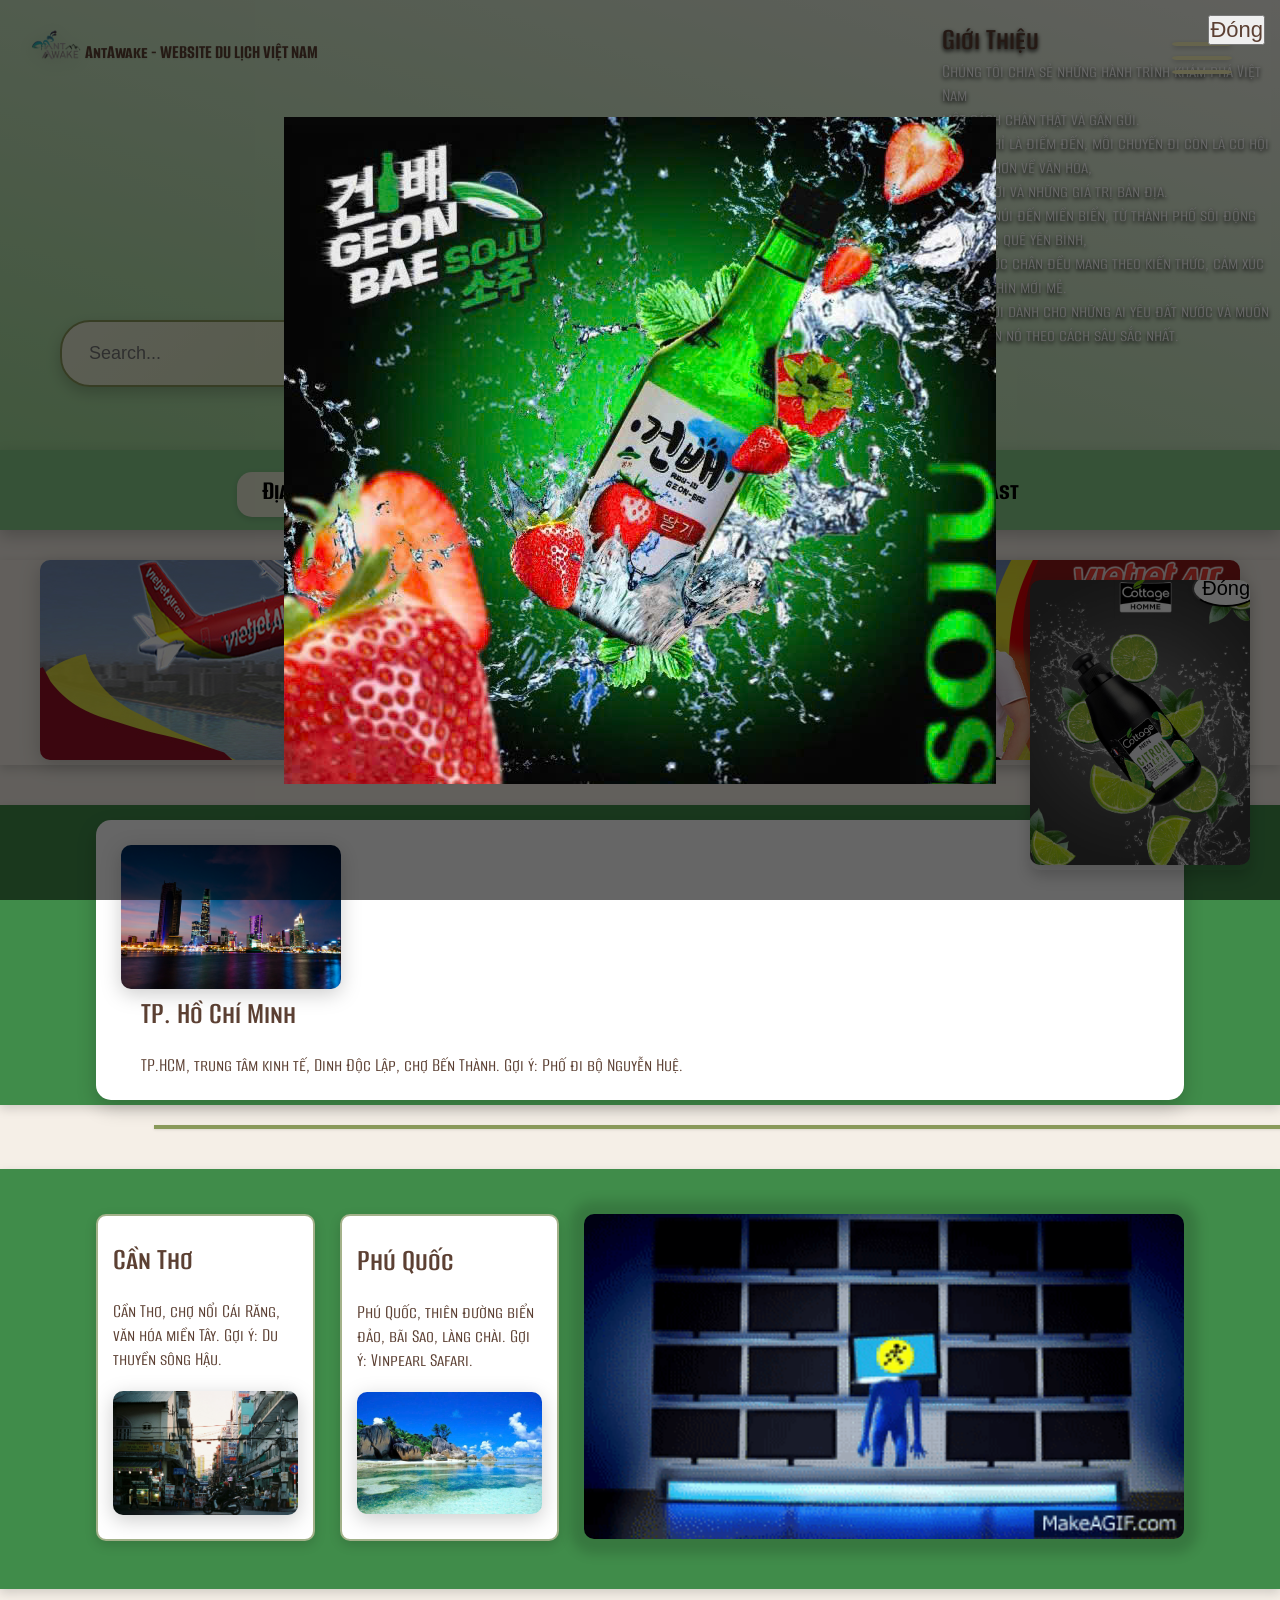
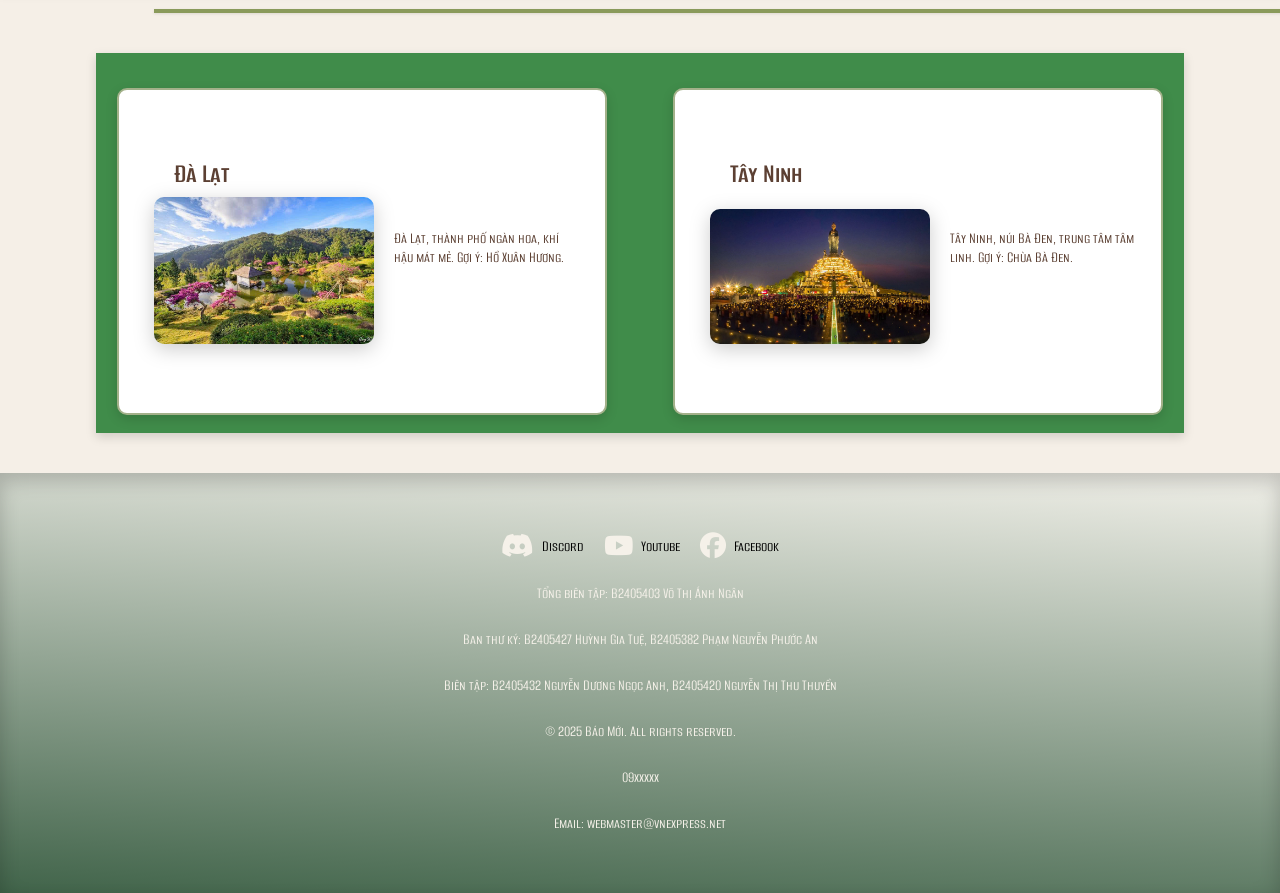
==== index.html @ 989573ea "up" ====
<!DOCTYPE html>
<html lang="en">
  <head>
    <meta charset="UTF-8" />
    <meta name="viewport" content="width=device-width, initial-scale=1.0" />
    <title>AntAwake</title>
    <link rel="stylesheet" href="style.css" />
    <link rel="icon" type="image/x-icon" href="image/antawake.png" />
    <link
      rel="stylesheet"
      href="https://cdnjs.cloudflare.com/ajax/libs/font-awesome/6.5.0/css/all.min.css"
    />
  </head>
  <body>
    <!-- Pop-up Ad -->
    <div id="popup-ad" class="popup-ad">
      <img src="image/ad_popup.png" alt="Popup Advertisement" />
      <button class="close-popup">Đóng</button>
    </div>
    <header>
      <div class="logo">
        <img src="image/antawake.png" />
      </div>

      <div class="Introduction">
        <h1>Giới Thiệu</h1>
        <p>
          Chúng tôi chia sẻ những hành trình khám phá Việt Nam
          <br />
          một cách chân thật và gần gũi.
          <br />
          Không chỉ là điểm đến, mỗi chuyến đi còn là cơ hội để hiểu hơn về văn
          hóa,
          <br />
          con người và những giá trị bản địa.

          <br />
          Từ miền núi đến miền biển, từ thành phố sôi động đến làng quê yên
          bình,
          <br />
          từng bước chân đều mang theo kiến thức, cảm xúc và góc nhìn mới mẻ.
          <br />
          Đây là nơi dành cho những ai yêu đất nước và muốn cảm nhận nó theo
          cách sâu sắc nhất.
        </p>
      </div>

      <div class="search-bar">
        <input type="text" placeholder="Search..." />
        <button class="clear-search" style="display: none">
          <i class="fas fa-times"></i>
        </button>
        <button class="search-btn"><i class="fas fa-search"></i></button>
      </div>

      <div class="clb">
        <img src="image/antawake.png" />
        <b>AntAwake - WEBSITE DU LỊCH VIỆT NAM</b>
      </div>

      <ul class="hamburger-menu">
        <li class="hamburger"></li>
        <li class="hamburger"></li>
        <li class="hamburger"></li>
      </ul>

      <nav class="Menu">
        <li><a href="index.html">Home</a></li>
        <li><a href="#Địa Điểm">Địa Điểm</a></li>
        <li><a href="#Văn Hoá">Văn Hoá</a></li>
        <li><a href="#Ẩm Thực">Ẩm Thực</a></li>
        <li><a href="#Video">Video</a></li>
        <li><a href="#PodCast">PodCast</a></li>
        <li><a href="#WeBlog">WeBlog</a></li>
      </nav>
    </header>

    <nav class="Content">
      <ul class="choosecontent">
        <li><b>Địa Điểm</b></li>
        <li><b>Văn Hoá</b></li>
        <li><b>Ẩm Thực</b></li>
        <li><b>WeBlog</b></li>
        <li><b>Video</b></li>
        <li><b>PodCast</b></li>
        <li><b>Nam</b></li>
        <li><b>Bắc</b></li>
        <li><b>Trung</b></li>
        <li><b>Về</b></li>
        <span></span>
      </ul>
    </nav>

    <!-- Nội dung header -->
    <div id="banner-ad" class="banner-ad">
      <a href="https://your-ad-url.com" target="_blank">
        <img src="image/banner_ad.png" alt="Banner Advertisement" />
      </a>
    </div>

    <main>
      <div class="search-results" style="display: none">
        <h1>Kết quả tìm kiếm</h1>
        <div class="results-list"></div>
      </div>

      <div class="background-text">
        <div class="imgtilte" id="mainContent">
          <a href="#">
            <img id="mainImage" src="image/hanoi.png" />
          </a>
          <a href="#">
            <div class="text-content-0">
              <h1 id="mainTitle">Khám phá địa điểm nổi bật tại Việt Nam</h1>
              <p id="mainDescription">
                Các địa danh nổi tiếng và phong cảnh tuyệt đẹp đang chờ bạn khám
                phá.
              </p>
            </div>
          </a>
        </div>
      </div>
      <hr />
      <div class="background-text-2">
        <div class="imgtilte-2-container">
          <div class="imgtilte-2" id="imgtilte2_1">
            <a href="#">
              <div class="text-content">
                <h1>Chùa ông bổn</h1>
                <p>
                  Chùa ông Bổn toạ lạc tại quận 5 - khu vực đông người Hoa sinh
                  sống.
                  <br />
                  Đây là một trong những ngôi chùa miếu, có lịch sử lâu đời nhất
                  của
                  <br />
                  người Hoa ở TPHCM.
                </p>
                <img src="image/chùa.png" />
              </div>
            </a>
          </div>
          <div class="imgtilte-2" id="imgtilte2_2">
            <a href="#">
              <div class="text-content">
                <h1>Hồ Gươm</h1>
                <p></p>
                <img src="image/hanoi.png" />
              </div>
            </a>
          </div>
          <div>
            <a href="https://www.dienmayxanh.com/...">
              <img
                src="image/name.gif"
                style="
                  width: 600px;
                  height: 325px;
                  border-radius: 10px;
                  box-shadow: 0 1px 12px 14px rgba(0, 0, 0, 0.145);
                "
              />
            </a>
          </div>
        </div>
      </div>
      <hr />
      <div>
        <div class="imgtilte-3-container">
          <div class="imgtilte-3" id="imgtilte3_1">
            <a href="#">
              <div class="tilt-3">
                <h1>Vịnh Hạ Long</h1>
                <img src="image/halong.png" />
                <p>Vịnh Hạ Long, di sản UNESCO với hàng ngàn đảo đá vôi.</p>
              </div>
            </a>
          </div>
          <div class="imgtilte-3" id="imgtilte3_2">
            <a href="#">
              <div class="tilt-3">
                <h1>Phố Cổ Hội An</h1>
                <img src="image/hoian.png" />
                <p>Phố cổ Hội An với đèn lồng rực rỡ và kiến trúc cổ kính.</p>
              </div>
            </a>
          </div>
        </div>
      </div>

      <div class="postcard-content" id="postCardContent" style="display: none">
        <h1>Chào mừng đến với PodCast</h1>
        <p>Thiết kế và gửi những tấm bưu thiếp độc đáo để chia sẻ cảm xúc!</p>
        <div class="postcard-gallery">
          <div class="postcard-item">
            <a
              href="search-bao/bao.html?menu=PodCast&section=postcard1&title=postcard1"
            >
              <img src="image/postcastall.png" alt="PodCast 1" />
              <p>
                Hội An là một thành phố cổ nằm bên sông Thu Bồn, thuộc tỉnh ...
              </p>
            </a>
          </div>

          <div class="postcard-item">
            <a
              href="search-bao/bao.html?menu=PodCast&section=postcard2&title=postcard2"
            >
              <img src="image/postcastall.png" alt="PodCast 2" />
              <p>
                Đà Lạt là thành phố nằm trên cao nguyên Lâm Viên, tỉnh Lâm
                Đồng..
              </p>
            </a>
          </div>

          <div class="postcard-item">
            <a
              href="search-bao/bao.html?menu=PodCast&section=postcard3&title=postcard3"
            >
              <img src="image/postcastall.png" alt="PodCast 3" />
              <p>
                Hà Giang là tỉnh địa đầu Tổ quốc, nằm ở vùng núi phía Bắc Việt
                Nam, nổi tiếng với cảnh quan hùng vĩ
              </p>
            </a>
          </div>
          <div class="postcard-item">
            <a
              href="search-bao/bao.html?menu=PodCast&section=postcard4&title=postcard4"
            >
              <img src="image/postcastall.png" alt="PodCast 4" />
              <p>
                Hà Tiên là một thị xã ven biển thuộc tỉnh Kiên Giang, nằm ở phía
                Tây Nam của Việt Nam
              </p>
            </a>
          </div>
        </div>
      </div>

      <div class="weblog-content" id="WeBlogContent" style="display: none">
        <h1>WeBlog</h1>
        <div class="blog-posts">
          <div class="blog-post">
            <h2>Hành trình tuổi trẻ</h2>
            <p>
              Hội An là một thành phố cổ nằm bên sông Thu Bồn, thuộc tỉnh Quảng
              Nam, nổi tiếng với vẻ đẹp cổ kính và bình yên. Phố cổ Hội An được
              UNESCO công nhận là Di sản Văn hóa Thế giới, nổi bật với những
              ngôi nhà mái ngói rêu phong, đèn lồng rực rỡ và kiến trúc pha trộn
              giữa Việt, Trung, Nhật, Pháp. Hội An hấp dẫn du khách bởi không
              gian trầm lắng, các lễ hội truyền thống, ẩm thực đặc sắc và những
              trải nghiệm như đi thuyền trên sông Hoài hay thả đèn hoa đăng vào
              ban đêm....
            </p>
            <a
              href="search-bao/bao.html?menu=WeBlog&section=WeBlog1&title=WeBlog1"
            >
              Đọc Thêm
            </a>
          </div>
          <div class="blog-post">
            <h2>Lần Đầu Đi Du Lịch? Đây Là 5 Điều Mình Ước Biết Sớm Hơn</h2>
            <p>Lần Đầu Đi Du Lịch? Đây Là 5 Điều Mình Ước Biết Sớm Hơn...</p>
            <a
              href="search-bao/bao.html?menu=WeBlog&section=WeBlog2&title=WeBlog2"
            >
              Đọc Thêm
            </a>
          </div>

          <div class="blog-post">
            <h2>Trãi nghiệm Phú Quốc</h2>
            <p>
              Di chuyển bằng phương tiện gì ? Có hai cách cho bạn: máy bay hoặc
              di chuyển bằng tàu. Với tôi, là một người thích tối ưu chi phí và
              một phần không cách xa Phú Quốc là bao nên tôi chọn cách đi xe
              khách ra bến tàu rồi sau đó di chuyển bằng tàu...
            </p>
            <a
              href="search-bao/bao.html?menu=WeBlog&section=WeBlog3&title=WeBlog3"
            >
              Đọc Thêm
            </a>
          </div>

          <div class="blog-post">
            <h2>Phú Quốc – Hành trình của những cơn sóng và tiếng cười</h2>
            <p>
              Người ta bảo” Đi đâu không quan trọng, quan trọng là đi với ai”.
              Còn tôi thì khác: “ Đi đâu không quan trọng, quan trọng là đừng để
              bị say sóng!...
            </p>
            <a
              href="search-bao/bao.html?menu=WeBlog&section=WeBlog4&title=WeBlog4"
            >
              Đọc Thêm
            </a>
          </div>
          <div class="blog-post">
            <h2>Những trải nghiệm tuyệt vời khi đi du lịch Nha Trang</h2>
            <p>
              Chào các bạn, hôm nay tôi sẽ kể cho các bạn nghe về những trải
              nghiệm du lịch thú vị về địa điểm Nha Trang ...
            </p>
            <a
              href="search-bao/bao.html?menu=WeBlog&section=WeBlog5&title=WeBlog5"
            >
              Đọc Thêm
            </a>
          </div>
        </div>
      </div>

      <div id="videoContent" class="video-content active">
        <h1>Video</h1>
        <div class="video-grid">
          <div class="video-item">
            <video width="320" height="240" controls>
              <source src="video/lichtrinh.mp4" type="video/mp4" />
            </video>
            <p>Lịch trình tour 4 đảo Phú Quốc chi tiết nhất</p>
          </div>
          <div class="video-item">
            <video width="320" height="240" controls>
              <source src="video/codohue.mp4" type="video/mp4" />
            </video>
            <p>Cố Đô Huế | Một Điểm Văn Hóa Di Sản</p>
          </div>
          <div class="video-item">
            <video width="320" height="240" controls>
              <source src="video/top7.mp4" type="video/mp4" />
            </video>
            <p>
              Top 7 Địa điểm Du lịch Huế không thể bỏ lỡ dành cho tín đồ xê dịch
            </p>
          </div>
          <div class="video-item">
            <video width="320" height="240" controls>
              <source src="video/motngay.mp4" type="video/mp4" />
            </video>
            <p>MỘT NGÀY Ở ĐÀ LẠT THÌ ĂN GÌ CHO ĐÃ</p>
          </div>
          <div class="video-item">
            <video width="320" height="240" controls>
              <source src="video/chitiet.mp4" type="video/mp4" />
            </video>
            <p>Du lịch Nha Trang 3 ngày 2 đêm</p>
          </div>
        </div>
      </div>
    </main>

    <div id="floating-ad" class="floating-ad">
      <img src="image/floating_ad.png" alt="Floating Advertisement" />
      <button class="close-floating">Đóng</button>
    </div>

    <footer>
      <div class="footer-links">
        <a href="https://discord.gg/Rf9HCrpZ" class="link">
          <span class="footer-icon fa-brands fa-discord"></span>
          <span>Discord</span>
        </a>
        <a href="https://www.youtube.com/@ANTAwake" class="link">
          <span class="footer-icon fa-brands fa-youtube"></span>
          <span>Youtube</span>
        </a>
        <a
          href="https://www.facebook.com/people/Ant-Awake/61577991787089/?_rdc=1&_rdr"
          class="link"
        >
          <span class="footer-icon fa-brands fa-facebook"></span>
          <span>Facebook</span>
        </a>
      </div>

      <div class="footer-text">
        <p>Tổng biên tập: B2405403 Võ Thị Ánh Ngân</p>
        <p>Ban thư ký: B2405427 Huỳnh Gia Tuệ, B2405382 Phạm Nguyễn Phước An</p>
        <p>
          Biên tập: B2405432 Nguyễn Dương Ngọc Anh, B2405420 Nguyễn Thị Thu
          Thuyền
        </p>

        <p>© 2025 Báo Mới. All rights reserved.</p>
        <p>09xxxxx</p>
        <p>Email: webmaster@vnexpress.net</p>
      </div>
    </footer>

    <script src="Main.js"></script>
  </body>
</html>
---- style.css ----
/* Import Google Font */
@import url("https://fonts.googleapis.com/css2?family=Alumni+Sans+SC:ital,wght@0,100..900;1,100..900&display=swap");

/* Reset and global styles */
* {
  box-sizing: border-box;
  margin: 0;
  padding: 0;
}

html,
body {
  min-height: 100vh;
  margin: 0;
  padding: 0;
  background: #f5efe7; /* Cream background for elegance */
  font-family: "Alumni Sans SC", sans-serif;
}

/* Typography */
p {
  font-size: 20px;
}

h1,
li {
  font-family: "Alumni Sans SC", sans-serif;
  font-optical-sizing: auto;
  font-weight: 600;
  font-style: normal;
  font-size: 32px;
  color: #5c4033; /* Warm brown */
  text-decoration: none;
  transition: color 0.3s ease;
}
a {
  text-decoration: none;
  color: #5c4033; /* Warm brown */
  transition: color 0.3s ease;
}
a:hover {
  color: #ba7c49; /* Peach accent */
}

hr {
  border: 2px solid #8a9a5b; /* Olive green */
  width: 1216px;
  margin: 20px 0 0 154px;
  box-shadow: 0 1px 3px rgba(0, 0, 0, 0.1);
}

/* Header Section */
header {
  background: linear-gradient(1458deg, #a3dc9a, #f1f0e9);
  top: 0;
  left: 0;
  width: 100%;
  height: 450px;
  box-shadow: 0 6px 15px rgba(0, 0, 0, 0.2);
  position: relative;
}

/* Logo Styling */
.logo {
  position: absolute;
  top: 10px;
  left: 446px;
  z-index: 2;
}

.logo img {
  height: 479px;
  width: auto;
  filter: drop-shadow(0 4px 10px rgba(0, 0, 0, 0.2));
  transition: transform 0.3s ease;
}
.logo img:hover {
  transform: scale(1.05);
}

/* Introduction Text */
.Introduction {
  position: absolute;
  top: 20px;
  left: 942px;
  color: #ffffff;
  text-shadow: 0 2px 4px rgb(0 0 0);
  z-index: 2;
}

/* Club Section */
.clb b {
  position: relative;
  top: -76px;
  left: -14px;
  font-size: 20px;
  color: #5c4033; /* Warm brown */
  text-shadow: 0 1px 2px rgba(0, 0, 0, 0.1);
}

.clb img {
  position: relative;
  width: 96px;
  top: -5px;
  left: 3px;
  border-radius: 10px;
  filter: drop-shadow(0 4px 8px rgba(0, 0, 0, 0.15));
  transition: transform 0.3s ease;
}
.clb img:hover {
  transform: scale(1.1);
}

/* Hamburger Menu */
.hamburger {
  margin-top: 10px;
  height: 4px; /* Giảm chiều cao để các thanh mỏng hơn và đều hơn */
  width: 60px;
  background: #5c4033; /* Warm brown */
  border-radius: 20% / 90%;
  transition: 0.5s ease;
  box-shadow: 0 2px 5px rgba(0, 0, 0, 0.2);
  cursor: pointer;
  position: relative;
}

.Menu li:hover {
  background: #f4a261;
  color: #fff;
}
.hamburger-menu {
    list-style: none;
  padding-left: 0;
  position: fixed;
  top: 32px;
  right: 48px;
  width: 60px;
  z-index: 1300; /* Đảm bảo luôn nằm trên menu */
  padding: 0;
  margin: 0;
}

.hamburger-menu li {
  height: 4px; /* Chiều cao đồng đều cho các thanh */
  width: 60px;
  background: #fff9bd; /* Warm brown */
  border-radius: 20% / 90%;
  margin: 10px 0; /* Khoảng cách đều giữa các thanh */
  transition: all 0.5s ease;
  position: relative;
}

/* Hamburger Animation */
ul.active li:nth-child(1) {
  transform: translateY(14px) rotate(45deg); /* Điều chỉnh vị trí và góc quay */
}

ul.active li:nth-child(2) {
  opacity: 0; /* Ẩn thanh giữa khi active */
}

ul.active li:nth-child(3) {
  transform: translateY(-14px) rotate(-45deg); /* Điều chỉnh vị trí và góc quay */
}

/* Top Menu Bar */
.Menu {
  position: fixed;
  top: 0;
  right: 0;
  width: 350px;
  max-width: 90vw;
  height: 100vh;
  background: linear-gradient(135deg, #f5f1e9, #e9d8c2);
  box-shadow: -4px 0 24px rgba(0,0,0,0.18);
  border-radius: 30px 0 0 30px;
  z-index: 1200;
  display: flex;
  flex-direction: column;
  justify-content: flex-start;
  align-items: flex-start;
  padding: 48px 32px 32px 32px;
  transform: translateX(100%);
  transition: transform 0.4s cubic-bezier(.68,-0.55,.27,1.55), opacity 0.3s;
  opacity: 0;
  pointer-events: none;
}
.Menu.active {
  transform: translateX(0);
  opacity: 1;
  pointer-events: auto;
}
@keyframes faded {
  from {
    transform: translateX(0);
    opacity: 0;
  }
  to {
    transform: translateX(-30px);
    opacity: 1;
  }
}

.Menu.closing {
  animation: fadedOut 0.6s ease forwards;
  pointer-events: none;
}

@keyframes fadedOut {
  from {
    transform: translateX(-30px);
    opacity: 1;
  }
  to {
    transform: translateX(0);
    opacity: 0;
  }
}

.Menu li {
  display: block;
  width: 100%;
  padding: 9px 0 18px 12px;
  font-size: 24px;
  border-radius: 12px;
  margin-bottom: 8px;
  background: none;
  color: #5c4033;
  transition: background 0.2s, color 0.2s;
  text-align: left;
}

.Menu li:hover {
  background: #f4a261;
  color: #fff;
}
@media (max-width: 700px) {
  .hamburger-menu {
    top: 18px;
    right: 18px;
    width: 48px;
  }
  .Menu {
    width: 95vw;
    padding: 32px 10px 10px 10px;
    border-radius: 18px 0 0 18px;
  }
}

/* Search Bar */
.search-bar {
  position: absolute;
  left: 60px; /* Cách mép trái 60px, bạn có thể chỉnh lại số này */
  top: 320px; /* Giữ nguyên hoặc điều chỉnh cho phù hợp header */
  transform: none; /* Xóa translateX(-50%) */
  width: 420px; /* Đặt chiều rộng cố định hoặc max-width tuỳ ý */
  max-width: 90vw;
  min-width: 220px;
  display: flex;
  align-items: center;
  background: linear-gradient(135deg, #e6ead3, #d4e4b6);
  border: 2px solid #8a9a5b;
  border-radius: 30px;
  padding: 10px 15px;
  box-shadow: 0 6px 15px rgba(0, 0, 0, 0.2);
  transition: all 0.3s ease;
  z-index: 10;
}

.search-bar:hover {
  box-shadow: 0 8px 20px rgba(0, 0, 0, 0.25);
  transform: translateY(-3px);
}

.search-bar input {
  border: none;
  outline: none;
  font-size: 18px;
  padding: 10px 12px;
  flex: 1;
  background: transparent;
  color: #5c4033; /* Warm brown */
  transition: background 0.3s ease;
}
.search-bar input:focus {
  background: rgba(230, 234, 211, 0.8);
  border-radius: 20px;
}

.search-bar button {
  background: none;
  border: none;
  cursor: pointer;
  padding: 10px;
  font-size: 20px;
  color: #5c4033; /* Warm brown */
  transition: color 0.3s ease, transform 0.3s ease;
}
.search-bar button:hover {
  color: #f4a261; /* Peach accent */
  transform: scale(1.2);
}

.search-bar .clear-search {
  display: none;
  opacity: 0;
  transition: opacity 0.3s ease;
}
.search-bar .clear-search.visible {
  display: block;
  opacity: 1;
}

/* Content Section */
.Content {
  position: sticky;
  top: 0;
  z-index: 1000;
  background-color: #87ce8b;
  box-shadow: 0 6px 15px rgba(0, 0, 0, 0.2);
}

.Content ul {
  display: flex;
  justify-content: center;
  align-items: center;
  list-style: none;
  gap: 60px;
  margin: 0;
  padding: 10px 0;
  height: 80px;
  width: 100%;
}

.Content ul li {
  padding: 12px 25px;
  font-size: 28px;
  color: #000000; /* Cream */
  z-index: 1;
  cursor: pointer;
  transition: transform 0.3s ease;
}
.Content ul li:hover {
  transform: scale(1.1);
  color: #f4a261; /* Peach accent */
}

.choosecontent {
  position: relative;
}

.choosecontent {
  display: none;
}

.choosecontent span {
  position: absolute;
  top: 22px;
  left: 159.825px;
  width: 120.225px;
  height: 56%;
  border-radius: 15px;
  background: #e6ead3; /* Light olive */
  transition: all 0.5s ease;
  z-index: 0;
  box-shadow: 0 2px 6px rgba(0, 0, 0, 0.15);
}

/* Image + Text Box */
.imgtilte {
  position: relative;
  background: #ffffff; /* White */
  width: 85%;
  height: 280px;
  margin: 40px auto;
  align-items: center;
  padding: 25px;
  border-radius: 15px;
  top: 15px;
  box-shadow: 0 8px 20px rgba(0, 0, 0, 0.2);
  overflow: hidden;
  transition: transform 0.3s ease;
}
.imgtilte:hover {
  transform: translateY(-5px);
}

.background-text {
  background: #408c4a;
  width: auto;
  height: 300px;
  box-shadow: 0 4px 10px rgba(0, 0, 0, 0.15);
}

.imgtilte img {
  width: 220px;
  height: auto;
  object-fit: cover;
  border-radius: 10px;
  filter: drop-shadow(0 5px 10px rgba(0, 0, 0, 0.2));
  transition: transform 0.3s ease;
}
.imgtilte img:hover {
  transform: scale(1.05);
}

.imgtilte-2 {
  display: flex;
  flex-direction: row;
  background: #ffffff; /* White */
  width: 30%;
  margin: 0 auto;
  align-items: center;
  gap: 25px;
  padding: 20px;
  border-radius: 15px;
  box-shadow: 0 8px 20px rgba(0, 0, 0, 0.2);
  transition: transform 0.3s ease;
}
.imgtilte-2:hover {
  transform: translateY(-5px);
}

.background-text-2 {
  background: #408c4a;
  width: auto;
  height: 420px;
  box-shadow: 0 4px 10px rgba(0, 0, 0, 0.15);
}

.imgtilte-2 img {
  width: 220px;
  height: 200px;
  object-fit: cover;
  border-radius: 10px;
  filter: drop-shadow(0 5px 10px rgba(0, 0, 0, 0.2));
  transition: transform 0.3s ease;
}
.imgtilte-2 img:hover {
  transform: scale(1.05);
}

.imgtilte-2-container {
  position: relative;
  justify-content: center;
  align-items: flex-start;
  gap: 25px;
  width: 85%;
  margin: 40px auto;
  top: 45px;
}

.imgtilte-3 {
  display: flex;
  flex-direction: row;
  background: #ffffff; /* White */
  width: 45%;
  height: 300px;
  margin: 0 auto;
  align-items: center;
  gap: 25px;
  border-radius: 15px;
  position: relative;
  top: 35px;
  box-shadow: 0 8px 20px rgba(0, 0, 0, 0.2);
  transition: transform 0.3s ease;
}
.imgtilte-3:hover {
  transform: translateY(-5px);
}

.imgtilte-3 img {
  width: 220px;
  height: 220px;
  object-fit: cover;
  border-radius: 10px;
  margin: -140px 0 0 20px;
  filter: drop-shadow(0 5px 10px rgba(0, 0, 0, 0.2));
  transition: transform 0.3s ease;
}
.imgtilte-3 img:hover {
  transform: scale(1.05);
}

.imgtilte-3 p {
  align-items: center;
  border-radius: 10px;
  margin: -120px 10px 10px 260px;
  color: #5c4033; /* Warm brown */
  font-size: 16px;
}

.imgtilte-3 h1 {
  margin: -70px 10px 140px 40px;
  font-size: 28px;
}

.imgtilte-3-container {
  justify-content: center;
  align-items: flex-start;
  gap: 25px;
  width: 85%;
  margin: 40px auto;
  background: #408c4a;
  height: 380px;
  box-shadow: 0 4px 10px rgba(0, 0, 0, 0.15);
}

.text-content-0 {
  display: flex;
  flex-direction: column;
  justify-content: flex-start;
  align-items: flex-start;
  gap: 20px;
  padding: 0 0 70px 20px;
  height: 100%;
  width: 100%;
}

.text-content {
  display: flex;
  flex-direction: column;
  gap: 20px;
}

.text-content h1,
.text-content p {
  margin: 0;
  color: #5c4033; /* Warm brown */
}

.footer-links {
  display: flex;
  justify-content: center;
  gap: 40px;
  margin-bottom: 20px;
}

.link {
  display: flex;
  align-items: center;
  gap: 8px;
  text-decoration: none;
  color: #000;
  font-size: 16px;
  transition: color 0.3s;
}

.link:hover {
  color: #007bff;
}

.footer-icon {
  font-size: 20px;
}

.imgtilte.active {
  margin-bottom: 40px;
  animation: fadeIn 0.6s ease;
}

.imgtilte-2-container.active {
  margin-bottom: 40px;
  animation: fadeIn 0.6s ease;
}

.imgtilte-3-container.active {
  margin-bottom: 40px;
  animation: fadeIn 0.6s ease;
}

@keyframes fadeIn {
  from {
    opacity: 0;
    transform: translateY(20px);
  }
  to {
    opacity: 1;
    transform: translateY(0);
  }
}

/* Footer Section */
footer {
  padding: 60px 0;
  background: linear-gradient(1444deg, #41644a, #f1f0e9);
  text-align: center;
  box-shadow: inset 0 8px 20px rgba(0, 0, 0, 0.2);
}

.footer-links {
  display: flex;
  justify-content: center;
  align-items: center;
  gap: 20px;
  margin-bottom: 25px;
}

.footer-links .link {
  display: flex;
}

.footer-icon {
  font-size: 26px;
  color: #f5f1e9; /* Cream */
  line-height: normal;
  transition: transform 0.3s ease;
}
.footer-icon:hover {
  transform: scale(1.2);
}

.footer-icon a {
  color: inherit;
}

.footer-text {
  display: flex;
  justify-content: center;
  align-items: center;
  gap: 27px;
  flex-wrap: wrap;
  flex-direction: column;
}

.footer-text p {
  font-size: 16px;
  margin: 0;
  color: #f5f1e9; /* Cream */
}

/* Postcard Content */
.postcard-content {
  width: 85%;
  margin: 40px auto;
  background: #ffffff; /* White */
  padding: 25px;
  border-radius: 15px;
  box-shadow: 0 8px 20px rgba(0, 0, 0, 0.2);
  text-align: center;
  transition: transform 0.3s ease;
}
.postcard-content:hover {
  transform: translateY(-5px);
}

.postcard-content h1 {
  font-size: 38px;
  color: #5c4033; /* Warm brown */
  margin-bottom: 25px;
}

.postcard-content p {
  font-size: 17px;
  color: #666666; /* Dark gray */
  margin-bottom: 25px;
}

.postcard-gallery {
  display: flex;
  justify-content: center;
  gap: 50px 300px;
  flex-wrap: wrap;
}

.postcard-gallery img {
  width: 220px;
  height: auto;
  border-radius: 10px;
  transition: transform 0.3s ease;
  filter: drop-shadow(0 5px 10px rgba(0, 0, 0, 0.2));
}
.postcard-gallery img:hover {
  transform: scale(1.05);
}

.postcard-item p {
  margin-top: 12px;
  font-size: 16px;
  color: #666666; /* Dark gray */
}

.postcard-content.active {
  animation: fadeIn 0.6s ease;
}

/* WebBlog and Video Content */
.weblog-content,
.video-content {
  width: 85%;
  margin: 40px auto;
  background: #ffffff; /* White */
  padding: 25px;
  border-radius: 15px;
  box-shadow: 0 8px 20px rgba(0, 0, 0, 0.2);
  text-align: center;
  transition: transform 0.3s ease;
}
.weblog-content:hover,
.video-content:hover {
  transform: translateY(-5px);
}

/* WebBlog Styling */
.blog-posts {
  display: flex;
  flex-direction: column;
  gap: 25px;
}

.blog-post {
  background: #f5f1e9; /* Cream */
  padding: 20px;
  border-radius: 10px;
  text-align: left;
  box-shadow: 0 4px 10px rgba(0, 0, 0, 0.15);
  transition: transform 0.3s ease;
}
.blog-post:hover {
  transform: translateY(-3px);
}

.blog-post h2 {
  font-size: 26px;
  color: #5c4033; /* Warm brown */
}

.blog-post p {
  font-size: 16px;
  color: #666666; /* Dark gray */
}

.blog-post a {
  color: #5c4033; /* Warm brown */
  text-decoration: none;
  font-weight: bold;
  transition: color 0.3s ease;
}
.blog-post a:hover {
  color: #f4a261; /* Peach accent */
}

/* Video Styling */
.video-grid {
  display: flex;
  grid-template-columns: repeat(auto-fit, minmax(220px, 1fr));
  gap: 120px;
  flex-wrap: wrap;
  align-content: stretch;
  justify-content: center;
}

.video-item img {
  width: 100%;
  height: auto;
  border-radius: 10px;
  filter: drop-shadow(0 5px 10px rgba(0, 0, 0, 0.2));
  transition: transform 0.3s ease;
}
.video-item img:hover {
  transform: scale(1.05);
}

.video-item p {
  margin-top: 12px;
  font-size: 16px;
  color: #666666; /* Dark gray */
}

/* Animation for WebBlog and Video */
.weblog-content.active,
.video-content.active {
  animation: fadeIn 0.6s ease;
}

.background-text {
  display: none;
}

.postcard-content,
.weblog-content,
.video-content {
  display: block;
  width: 85%;
  margin: 40px auto;
  background: #ffffff; /* White */
  padding: 25px;
  border-radius: 15px;
  box-shadow: 0 8px 20px rgba(0, 0, 0, 0.2);
}

.postcard-content.active,
.weblog-content.active,
.video-content.active {
  animation: fadeIn 0.6s ease;
}

.imgtilte-2,
.imgtilte-3 {
  margin: 0 auto;
  padding: 15px;
  border: 2px solid #a3b18a; /* Soft olive green */
  border-radius: 10px;
  height: 327px;
  box-shadow: 0 4px 12px rgba(0, 0, 0, 0.15);
  transition: transform 0.3s ease;
}
.imgtilte-2:hover,
.imgtilte-3:hover {
  transform: translateY(-3px);
}

.detail-content {
  max-width: 850px;
  margin: 30px auto;
  padding: 25px;
  border: 2px solid #a3b18a; /* Soft olive green */
  border-radius: 10px;
  box-shadow: 0 6px 15px rgba(0, 0, 0, 0.15);
}

.detail-content h2 {
  color: #5c4033; /* Warm brown */
  margin-bottom: 15px;
  font-size: 28px;
}

.detail-content p {
  color: #666666; /* Dark gray */
  line-height: 1.8;
  font-size: 16px;
}

.service-content {
  width: 85%;
  margin: 40px auto;
  text-align: center;
  padding: 25px;
  background: #ffffff; /* White */
  border-radius: 15px;
  box-shadow: 0 8px 20px rgba(0, 0, 0, 0.2);
  transition: transform 0.3s ease;
}
.service-content:hover {
  transform: translateY(-5px);
}

.service-content h1 {
  font-size: 40px;
  color: #5c4033; /* Warm brown */
  margin-bottom: 25px;
}

.services-list {
  display: flex;
  justify-content: center;
  gap: 30px;
  margin-top: 25px;
  flex-wrap: wrap;
}

.service-item {
  background: #f5f1e9; /* Cream */
  padding: 20px;
  border-radius: 10px;
  width: 220px;
  text-align: center;
  transition: transform 0.3s ease;
  box-shadow: 0 4px 12px rgba(0, 0, 0, 0.15);
}
.service-item:hover {
  transform: scale(1.05);
  box-shadow: 0 6px 15px rgba(0, 0, 0, 0.2);
}

.service-item h2 {
  font-size: 22px;
  color: #5c4033; /* Warm brown */
  margin-bottom: 12px;
}

.service-item p {
  font-size: 15px;
  color: #666666; /* Dark gray */
}

.news-content {
  width: 85%;
  margin: 40px auto;
  text-align: center;
  padding: 25px;
  background: #ffffff; /* White */
  border-radius: 15px;
  box-shadow: 0 8px 20px rgba(0, 0, 0, 0.2);
  transition: transform 0.3s ease;
}
.news-content:hover {
  transform: translateY(-5px);
}

.news-content h1 {
  display: flex;
  align-items: center;
  flex-direction: column;
  color: #5c4033; /* Warm brown */
  font-size: 40px;
}

.news-list {
  display: flex;
  justify-content: center;
  gap: 200px;
  margin: 100px 0;
}

.culture-content {
  width: 85%;
  margin: 40px auto;
  text-align: center;
  padding: 25px;
  background: #ffffff; /* White */
  border-radius: 15px;
  box-shadow: 0 8px 20px rgba(0, 0, 0, 0.2);
  transition: transform 0.3s ease;
}
.culture-content:hover {
  transform: translateY(-5px);
}

.culture-content h1 {
  display: flex;
  align-items: center;
  flex-direction: column;
  color: #5c4033; /* Warm brown */
  font-size: 40px;
}

.culture-list {
  display: flex;
  justify-content: center;
  gap: 200px;
  margin: 100px 0;
}

.about-list {
  display: flex;
  align-items: center;
  flex-direction: column;
  gap: 15px;
  border: 2px solid #a3b18a; /* Soft olive green */
}

.about-content {
  width: 85%;
  margin: 40px auto;
  text-align: center;
  padding: 25px;
  background: #ffffff; /* White */
  border-radius: 15px;
  box-shadow: 0 8px 20px rgba(0, 0, 0, 0.2);
  transition: transform 0.3s ease;
}
.about-content:hover {
  transform: translateY(-5px);
}

.report-content {
  width: 85%;
  margin: 40px auto;
  text-align: center;
  padding: 25px;
  background: #ffffff; /* White */
  border-radius: 15px;
  box-shadow: 0 8px 20px rgba(0, 0, 0, 0.2);
  transition: transform 0.3s ease;
}
.report-content:hover {
  transform: translateY(-5px);
}

/* Banner Ad Styling */
.banner-ad {
  width: 100%;
  text-align: center;
  margin: 30px 0;
  box-shadow: 0 4px 10px rgba(0, 0, 0, 0.15);
}

.banner-ad img {
  max-width: 800px;
  height: auto;
  border-radius: 10px;
  filter: drop-shadow(0 5px 10px rgba(0, 0, 0, 0.2));
  transition: transform 0.3s ease;
}
.banner-ad img:hover {
  transform: scale(1.03);
}

/* Pop-up Ad Styling */
.popup-ad {
  position: fixed;
  top: 0;
  left: 0;
  width: 100%;
  height: 100%;
  background: rgba(0, 0, 0, 0.6);
  z-index: 10000;
  display: flex;
  justify-content: center;
  align-items: center;
  animation: fadeIn 0.5s ease;
}

.popup-content {
  background: #ffffff; /* White */
  padding: 30px;
  border-radius: 20px;
  position: relative;
  text-align: center;
  box-shadow: 0 10px 25px rgba(0, 0, 0, 0.3);
  transform: scale(0.9);
  animation: popIn 0.5s ease forwards;
}
@keyframes popIn {
  to {
    transform: scale(1);
  }
}

.popup-content img {
  max-width: 320px;
  height: auto;
  border-radius: 10px;
  filter: drop-shadow(0 5px 10px rgba(0, 0, 0, 0.2));
}

.close-popup {
  position: absolute;
  top: 15px;
  right: 15px;
  cursor: pointer;
  font-size: 22px;
  color: #5c4033; /* Warm brown */
  transition: color 0.3s ease;
}
.close-popup:hover {
  color: #f4a261; /* Peach accent */
}

/* Floating Ad Styling */
.floating-ad {
  position: fixed;
  bottom: 30px;
  right: 30px;
  z-index: 1000;
  box-shadow: 0 6px 15px rgba(0, 0, 0, 0.2);
  border-radius: 10px;
  overflow: hidden;
}

.floating-ad img {
  width: 220px;
  height: auto;
  border-radius: 10px;
  filter: drop-shadow(0 5px 10px rgba(0, 0, 0, 0.2));
  transition: transform 0.3s ease;
}
.floating-ad img:hover {
  transform: scale(1.05);
}

.close-floating {
  position: absolute;
  top: -10px;
  right: -10px;
  cursor: pointer;
  font-size: 20px;
  background: #ffffff; /* White */
  border-radius: 50%;
  padding: 5px 8px;
  box-shadow: 0 2px 5px rgba(0, 0, 0, 0.15);
  transition: transform 0.3s ease;
}
.close-floating:hover {
  transform: scale(1.2);
}

/* Custom Audio Player */
.custom-audio {
  width: 100%;
  max-width: 650px;
  margin: 20px auto;
  display: block;
  background: #f5f1e9; /* Cream */
  border: 2px solid #8a9a5b; /* Olive green */
  border-radius: 15px;
  padding: 10px;
  box-shadow: 0 6px 15px rgba(0, 0, 0, 0.2);
}

.custom-audio::-webkit-media-controls-panel {
  background: #ffffff; /* White */
  border-radius: 10px;
  box-shadow: 0 2px 6px rgba(0, 0, 0, 0.15);
}

.custom-audio::-webkit-media-controls-play-button {
  background: #5c4033; /* Warm brown */
  border-radius: 50%;
}

.custom-audio::-webkit-media-controls-current-time-display,
.custom-audio::-webkit-media-controls-time-remaining-display {
  color: #5c4033; /* Warm brown */
}

.custom-audio::-webkit-media-controls-volume-slider {
  background: #a3b18a; /* Soft olive green */
}

.custom-audio::-webkit-media-controls-timeline {
  background: #a3b18a; /* Soft olive green */
  border-radius: 10px;
}

/* Postcard Display */
.postcard-display {
  background: #ffffff; /* White */
  padding: 35px;
  margin: 50px auto;
  max-width: 900px;
  border-radius: 20px;
  box-shadow: 0 12px 30px rgba(0, 0, 0, 0.2);
  text-align: center;
  animation: fadeIn 0.6s ease;
  transition: transform 0.3s ease;
}
.postcard-display:hover {
  transform: translateY(-5px);
}

.postcard-display h1 {
  font-size: 40px;
  margin-bottom: 15px;
  color: #5c4033; /* Warm brown */
  font-weight: 700;
  text-transform: uppercase;
}

.postcard-display p {
  font-size: 18px;
  color: #666666; /* Dark gray */
  margin-bottom: 20px;
}

.postcard-display img {
  width: 100%;
  max-height: 450px;
  object-fit: cover;
  border-radius: 10px;
  margin-top: 20px;
  filter: drop-shadow(0 5px 10px rgba(0, 0, 0, 0.2));
  transition: transform 0.3s ease;
}
.postcard-display img:hover {
  transform: scale(1.03);
}

@media (min-width: 901px) and (max-width: 1023px) {
  header {
    display: flex;
    flex-direction: row;
    justify-content: space-between;
    align-items: flex-start;
    padding: 40px 80px;
    height: auto;
    flex-wrap: wrap;
  }

  .logo {
    position: relative;
    top: 0;
    left: 0;
    margin: 0;
  }

  .logo img {
    height: 300px;
    width: auto;
  }

  .Introduction {
    width: 60%;
    max-width: 600px;
    margin-left: auto;
    padding-top: 40px;
    font-size: 20px;
    line-height: 1.5;
  }

  .Introduction p {
    font-size: 42px;
  }

  .Menu {
    position: absolute;
    right: 80px;
    top: 30px;
    opacity: 1 !important;
    pointer-events: auto !important;
    display: flex !important;
  }

  .clb {
    width: 100%;
    text-align: center;
    margin-top: 20px;
  }
}

.banner-ad img,
.imgtilte img,
.imgtilte-2 img,
.imgtilte-3 img {
  max-width: 100%;
  height: auto;
  object-fit: contain;
}

.Content ul {
  display: flex;
  flex-wrap: wrap;
  justify-content: center;
  padding: 10px;
  gap: 20px;
}

.choosecontent li {
  font-size: 18px;
  padding: 10px 15px;
  white-space: nowrap;
}
/* --- Mục lục chuyên mục cho news.html --- */
.toc-content {
  width: 85%;
  margin: 40px auto;
  background: linear-gradient(135deg, #e6ead3 0%, #f5efe7 100%);
  padding: 32px 24px;
  border-radius: 18px;
  box-shadow: 0 8px 24px rgba(64, 140, 74, 0.12);
  text-align: center;
  transition: transform 0.3s;
  animation: fadeIn 0.7s;
}

.toc-content h1 {
  font-size: 38px;
  color: #408c4a;
  margin-bottom: 24px;
  letter-spacing: 2px;
  font-weight: 700;
  text-shadow: 0 2px 8px #a3dc9a44;
}

.toc-list {
  display: flex;
  flex-wrap: wrap;
  justify-content: center;
  gap: 28px;
  margin-bottom: 18px;
  list-style: none;
  padding: 0;
}

.toc-list li {
  background: linear-gradient(90deg, #f4a261 0%, #a3dc9a 100%);
  border-radius: 12px;
  box-shadow: 0 2px 8px rgba(90, 64, 51, 0.09);
  transition: transform 0.2s, box-shadow 0.2s;
}

.toc-list li:hover {
  transform: translateY(-4px) scale(1.07);
  box-shadow: 0 6px 18px rgba(90, 64, 51, 0.18);
}

.toc-list a {
  display: block;
  padding: 16px 32px;
  font-size: 22px;
  font-weight: 600;
  color: #5c4033;
  text-decoration: none;
  transition: color 0.2s;
  letter-spacing: 1px;
}

.toc-list a:hover {
  color: #fff;
  text-shadow: 0 2px 8px #f4a26188;
}

.toc-content p {
  font-size: 18px;
  color: #408c4a;
  margin-top: 12px;
  font-style: italic;
  letter-spacing: 1px;
}

/* --- Responsive cho mục lục --- */
@media (max-width: 700px) {
  .toc-content {
    padding: 18px 8px;
  }
  .toc-list {
    gap: 12px;
  }
  .toc-list a {
    padding: 10px 16px;
    font-size: 16px;
  }
  .toc-content h1 {
    font-size: 26px;
  }
  .toc-content p {
    font-size: 15px;
  }
}
.report-content .result-item img {
  width: 100%;
  max-width: 260px;
  height: 150px;
  object-fit: cover;
  border-radius: 12px;
  margin: 0 auto 12px auto;
  box-shadow: 0 2px 8px rgba(90, 64, 51, 0.09);
  transition: transform 0.3s;
}
.report-content .result-item img:hover {
  transform: scale(1.05);
}
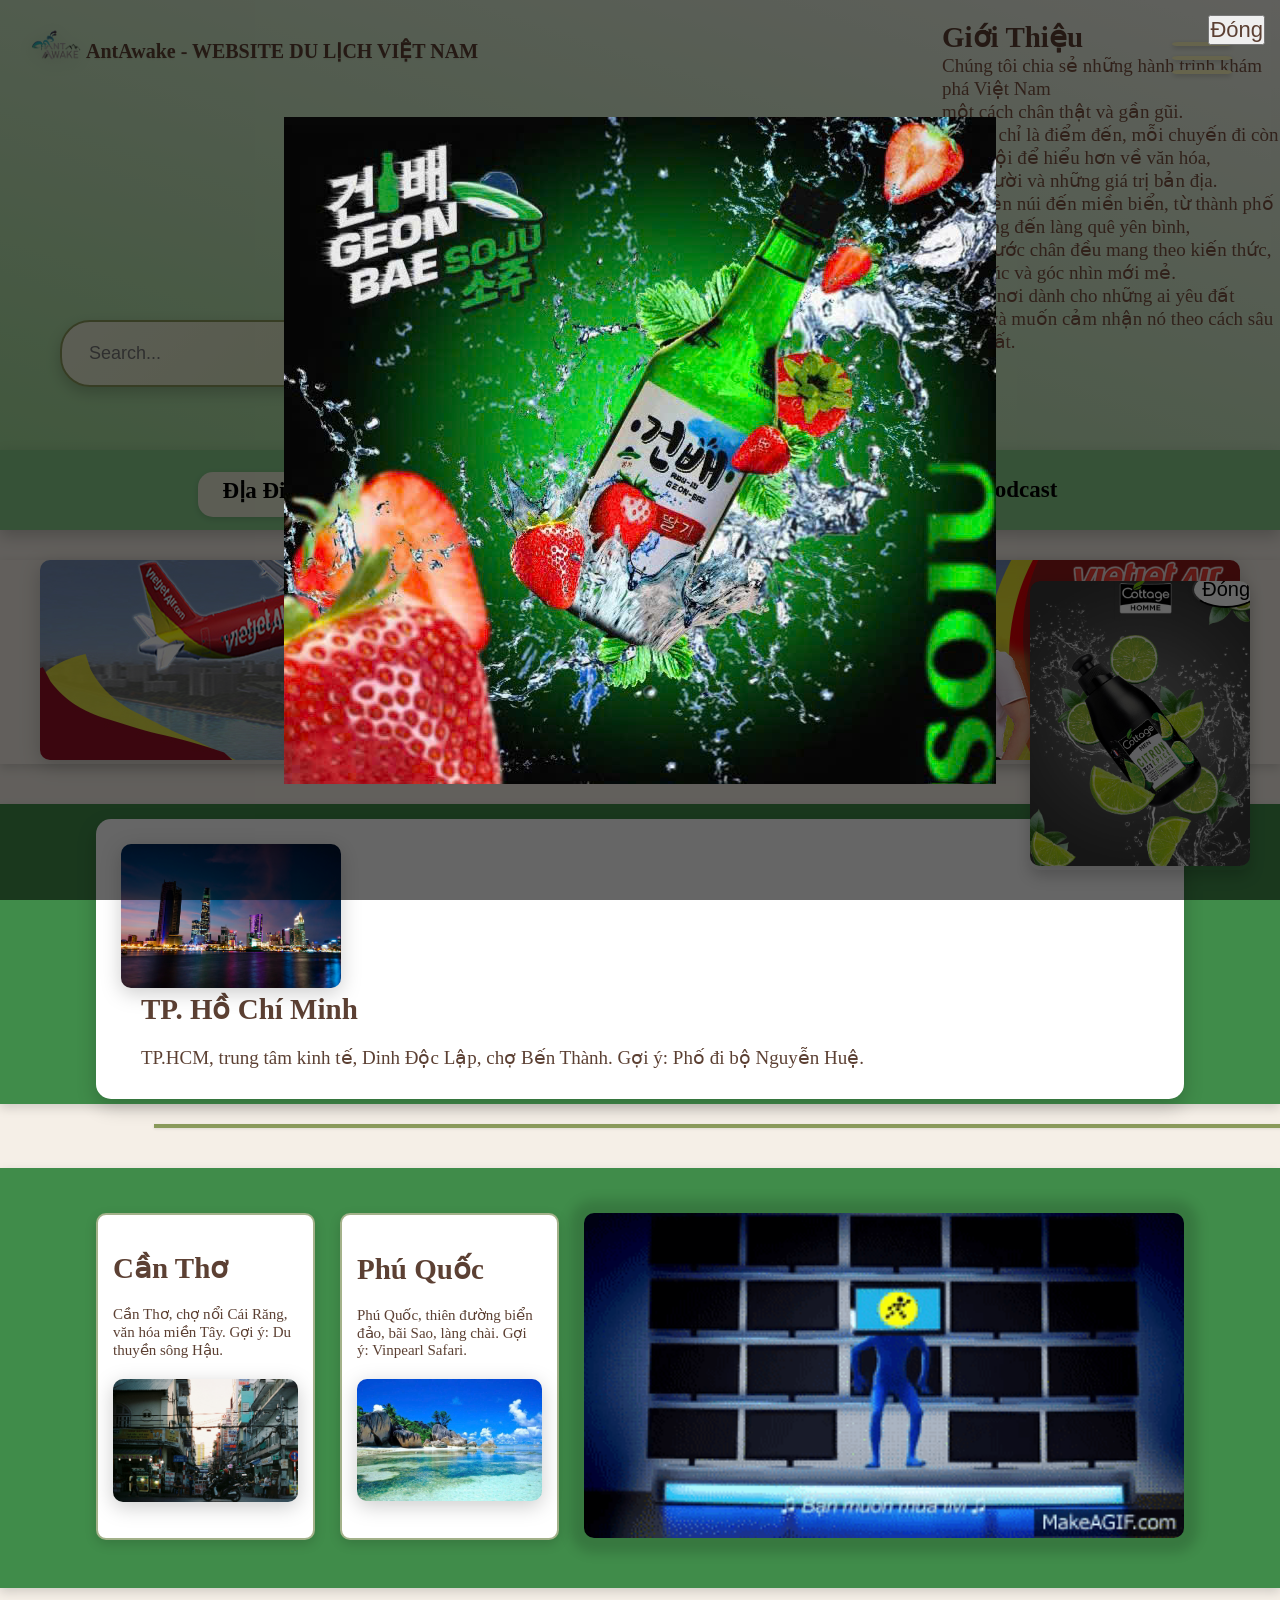
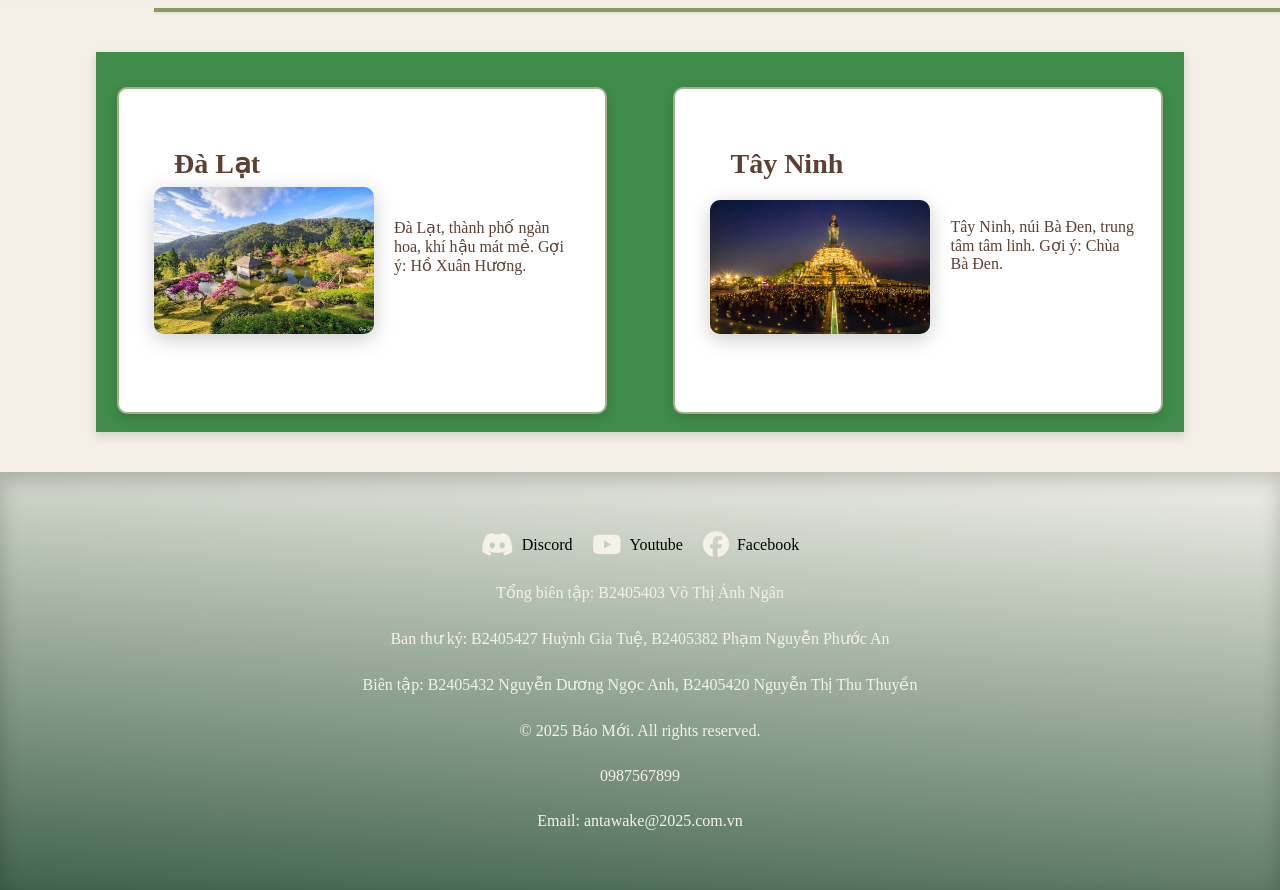
==== commit 33cafe43: "update" ====
--- a/index.html
+++ b/index.html
@@ -70,8 +70,8 @@
         <li><a href="#Văn Hoá">Văn Hoá</a></li>
         <li><a href="#Ẩm Thực">Ẩm Thực</a></li>
         <li><a href="#Video">Video</a></li>
-        <li><a href="#PodCast">PodCast</a></li>
-        <li><a href="#WeBlog">WeBlog</a></li>
+        <li><a href="#Podcast">Podcast</a></li>
+        <li><a href="#Weblog">Weblog</a></li>
       </nav>
     </header>
 
@@ -80,9 +80,9 @@
         <li><b>Địa Điểm</b></li>
         <li><b>Văn Hoá</b></li>
         <li><b>Ẩm Thực</b></li>
-        <li><b>WeBlog</b></li>
+        <li><b>Weblog</b></li>
         <li><b>Video</b></li>
-        <li><b>PodCast</b></li>
+        <li><b>Podcast</b></li>
         <li><b>Nam</b></li>
         <li><b>Bắc</b></li>
         <li><b>Trung</b></li>
@@ -189,14 +189,14 @@
       </div>
 
       <div class="postcard-content" id="postCardContent" style="display: none">
-        <h1>Chào mừng đến với PodCast</h1>
-        <p>Thiết kế và gửi những tấm bưu thiếp độc đáo để chia sẻ cảm xúc!</p>
+        <h1>Chào mừng đến với Podcast</h1>
+        <p>Nghe và trãi nghiệm những chuyến đi đáng nhớ!</p>
         <div class="postcard-gallery">
           <div class="postcard-item">
             <a
-              href="search-bao/bao.html?menu=PodCast&section=postcard1&title=postcard1"
-            >
-              <img src="image/postcastall.png" alt="PodCast 1" />
+              href="search-bao/bao.html?menu=Podcast&section=postcard1&title=postcard1"
+            >
+              <img src="image/postcastall.png" alt="Podcast 1" />
               <p>
                 Hội An là một thành phố cổ nằm bên sông Thu Bồn, thuộc tỉnh ...
               </p>
@@ -205,9 +205,9 @@
 
           <div class="postcard-item">
             <a
-              href="search-bao/bao.html?menu=PodCast&section=postcard2&title=postcard2"
-            >
-              <img src="image/postcastall.png" alt="PodCast 2" />
+              href="search-bao/bao.html?menu=Podcast&section=postcard2&title=postcard2"
+            >
+              <img src="image/postcastall.png" alt="Podcast 2" />
               <p>
                 Đà Lạt là thành phố nằm trên cao nguyên Lâm Viên, tỉnh Lâm
                 Đồng..
@@ -217,9 +217,9 @@
 
           <div class="postcard-item">
             <a
-              href="search-bao/bao.html?menu=PodCast&section=postcard3&title=postcard3"
-            >
-              <img src="image/postcastall.png" alt="PodCast 3" />
+              href="search-bao/bao.html?menu=Podcast&section=postcard3&title=postcard3"
+            >
+              <img src="image/postcastall.png" alt="Podcast 3" />
               <p>
                 Hà Giang là tỉnh địa đầu Tổ quốc, nằm ở vùng núi phía Bắc Việt
                 Nam, nổi tiếng với cảnh quan hùng vĩ
@@ -228,9 +228,9 @@
           </div>
           <div class="postcard-item">
             <a
-              href="search-bao/bao.html?menu=PodCast&section=postcard4&title=postcard4"
-            >
-              <img src="image/postcastall.png" alt="PodCast 4" />
+              href="search-bao/bao.html?menu=Podcast&section=postcard4&title=postcard4"
+            >
+              <img src="image/postcastall.png" alt="Podcast 4" />
               <p>
                 Hà Tiên là một thị xã ven biển thuộc tỉnh Kiên Giang, nằm ở phía
                 Tây Nam của Việt Nam
@@ -240,8 +240,8 @@
         </div>
       </div>
 
-      <div class="weblog-content" id="WeBlogContent" style="display: none">
-        <h1>WeBlog</h1>
+      <div class="Weblog-content" id="WeblogContent" style="display: none">
+        <h1>Weblog</h1>
         <div class="blog-posts">
           <div class="blog-post">
             <h2>Hành trình tuổi trẻ</h2>
@@ -256,7 +256,7 @@
               ban đêm....
             </p>
             <a
-              href="search-bao/bao.html?menu=WeBlog&section=WeBlog1&title=WeBlog1"
+              href="search-bao/bao.html?menu=Weblog&section=Weblog1&title=Weblog1"
             >
               Đọc Thêm
             </a>
@@ -265,7 +265,7 @@
             <h2>Lần Đầu Đi Du Lịch? Đây Là 5 Điều Mình Ước Biết Sớm Hơn</h2>
             <p>Lần Đầu Đi Du Lịch? Đây Là 5 Điều Mình Ước Biết Sớm Hơn...</p>
             <a
-              href="search-bao/bao.html?menu=WeBlog&section=WeBlog2&title=WeBlog2"
+              href="search-bao/bao.html?menu=Weblog&section=Weblog2&title=Weblog2"
             >
               Đọc Thêm
             </a>
@@ -280,7 +280,7 @@
               khách ra bến tàu rồi sau đó di chuyển bằng tàu...
             </p>
             <a
-              href="search-bao/bao.html?menu=WeBlog&section=WeBlog3&title=WeBlog3"
+              href="search-bao/bao.html?menu=Weblog&section=Weblog3&title=Weblog3"
             >
               Đọc Thêm
             </a>
@@ -294,7 +294,7 @@
               bị say sóng!...
             </p>
             <a
-              href="search-bao/bao.html?menu=WeBlog&section=WeBlog4&title=WeBlog4"
+              href="search-bao/bao.html?menu=Weblog&section=Weblog4&title=Weblog4"
             >
               Đọc Thêm
             </a>
@@ -306,7 +306,7 @@
               nghiệm du lịch thú vị về địa điểm Nha Trang ...
             </p>
             <a
-              href="search-bao/bao.html?menu=WeBlog&section=WeBlog5&title=WeBlog5"
+              href="search-bao/bao.html?menu=Weblog&section=Weblog5&title=Weblog5"
             >
               Đọc Thêm
             </a>
@@ -386,8 +386,8 @@
         </p>
 
         <p>© 2025 Báo Mới. All rights reserved.</p>
-        <p>09xxxxx</p>
-        <p>Email: webmaster@vnexpress.net</p>
+        <p>0987567899</p>
+        <p>Email: antawake@2025.com.vn</p>
       </div>
     </footer>
 
--- a/style.css
+++ b/style.css
@@ -1,6 +1,3 @@
-/* Import Google Font */
-@import url("https://fonts.googleapis.com/css2?family=Alumni+Sans+SC:ital,wght@0,100..900;1,100..900&display=swap");
-
 /* Reset and global styles */
 * {
   box-sizing: border-box;
@@ -14,21 +11,22 @@
   margin: 0;
   padding: 0;
   background: #f5efe7; /* Cream background for elegance */
-  font-family: "Alumni Sans SC", sans-serif;
+  font-family: "Times New Roman", serif;
 }
 
 /* Typography */
 p {
-  font-size: 20px;
+  font-size: 19px;
 }
 
 h1,
 li {
-  font-family: "Alumni Sans SC", sans-serif;
+  font-family: "Times New Roman", serif;
+
   font-optical-sizing: auto;
   font-weight: 600;
   font-style: normal;
-  font-size: 32px;
+  font-size: 29px;
   color: #5c4033; /* Warm brown */
   text-decoration: none;
   transition: color 0.3s ease;
@@ -69,7 +67,7 @@
 }
 
 .logo img {
-  height: 479px;
+  height: 540px;
   width: auto;
   filter: drop-shadow(0 4px 10px rgba(0, 0, 0, 0.2));
   transition: transform 0.3s ease;
@@ -83,8 +81,7 @@
   position: absolute;
   top: 20px;
   left: 942px;
-  color: #ffffff;
-  text-shadow: 0 2px 4px rgb(0 0 0);
+  color: #7a5443;
   z-index: 2;
 }
 
@@ -124,12 +121,8 @@
   position: relative;
 }
 
-.Menu li:hover {
-  background: #f4a261;
-  color: #fff;
-}
 .hamburger-menu {
-    list-style: none;
+  list-style: none;
   padding-left: 0;
   position: fixed;
   top: 32px;
@@ -172,7 +165,7 @@
   max-width: 90vw;
   height: 100vh;
   background: linear-gradient(135deg, #f5f1e9, #e9d8c2);
-  box-shadow: -4px 0 24px rgba(0,0,0,0.18);
+  box-shadow: -4px 0 24px rgba(0, 0, 0, 0.18);
   border-radius: 30px 0 0 30px;
   z-index: 1200;
   display: flex;
@@ -181,7 +174,7 @@
   align-items: flex-start;
   padding: 48px 32px 32px 32px;
   transform: translateX(100%);
-  transition: transform 0.4s cubic-bezier(.68,-0.55,.27,1.55), opacity 0.3s;
+  transition: transform 0.4s cubic-bezier(0.68, -0.55, 0.27, 1.55), opacity 0.3s;
   opacity: 0;
   pointer-events: none;
 }
@@ -334,7 +327,7 @@
 
 .Content ul li {
   padding: 12px 25px;
-  font-size: 28px;
+  font-size: 23px;
   color: #000000; /* Cream */
   z-index: 1;
   cursor: pointer;
@@ -523,6 +516,10 @@
   gap: 20px;
 }
 
+.text-content p {
+  font-size: 15px;
+}
+
 .text-content h1,
 .text-content p {
   margin: 0;
@@ -685,7 +682,7 @@
 }
 
 /* WebBlog and Video Content */
-.weblog-content,
+.Weblog-content,
 .video-content {
   width: 85%;
   margin: 40px auto;
@@ -696,7 +693,7 @@
   text-align: center;
   transition: transform 0.3s ease;
 }
-.weblog-content:hover,
+.Weblog-content:hover,
 .video-content:hover {
   transform: translateY(-5px);
 }
@@ -768,7 +765,7 @@
 }
 
 /* Animation for WebBlog and Video */
-.weblog-content.active,
+.Weblog-content.active,
 .video-content.active {
   animation: fadeIn 0.6s ease;
 }
@@ -778,7 +775,7 @@
 }
 
 .postcard-content,
-.weblog-content,
+.Weblog-content,
 .video-content {
   display: block;
   width: 85%;
@@ -790,7 +787,7 @@
 }
 
 .postcard-content.active,
-.weblog-content.active,
+.Weblog-content.active,
 .video-content.active {
   animation: fadeIn 0.6s ease;
 }
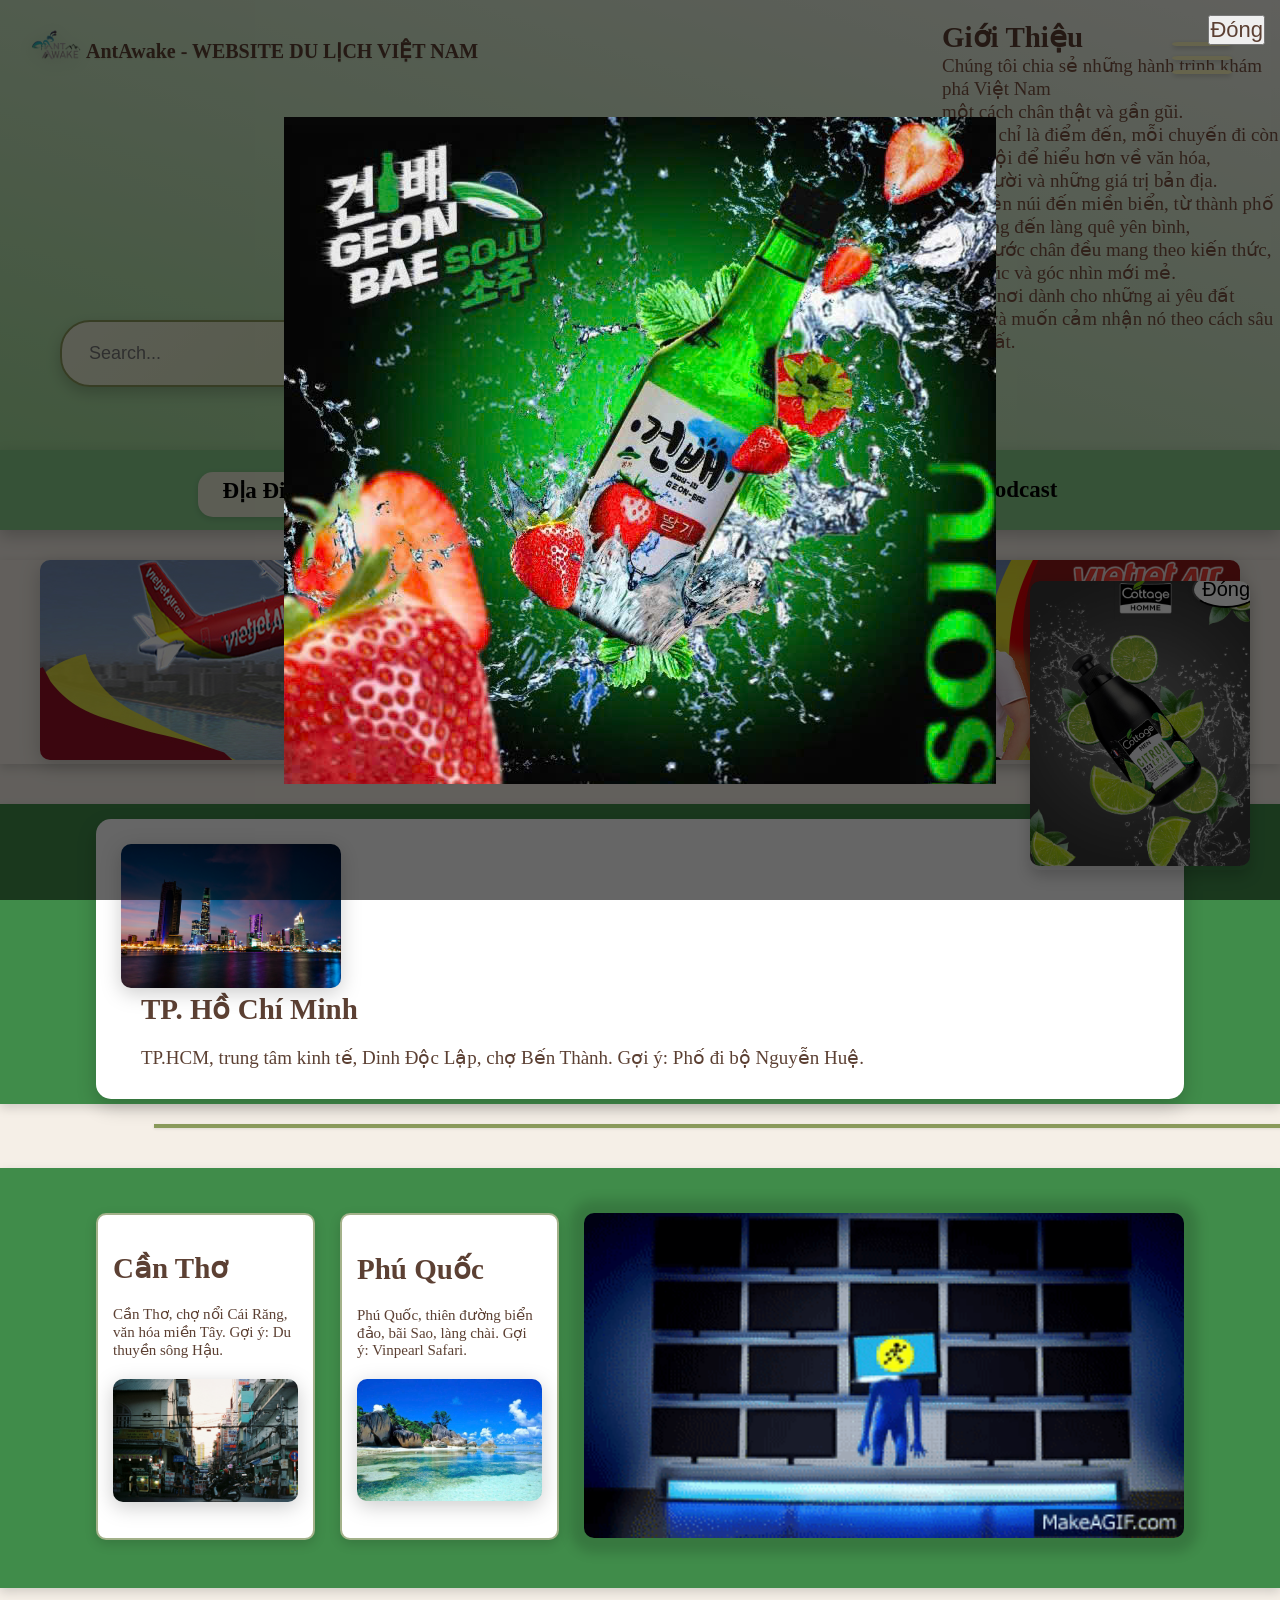
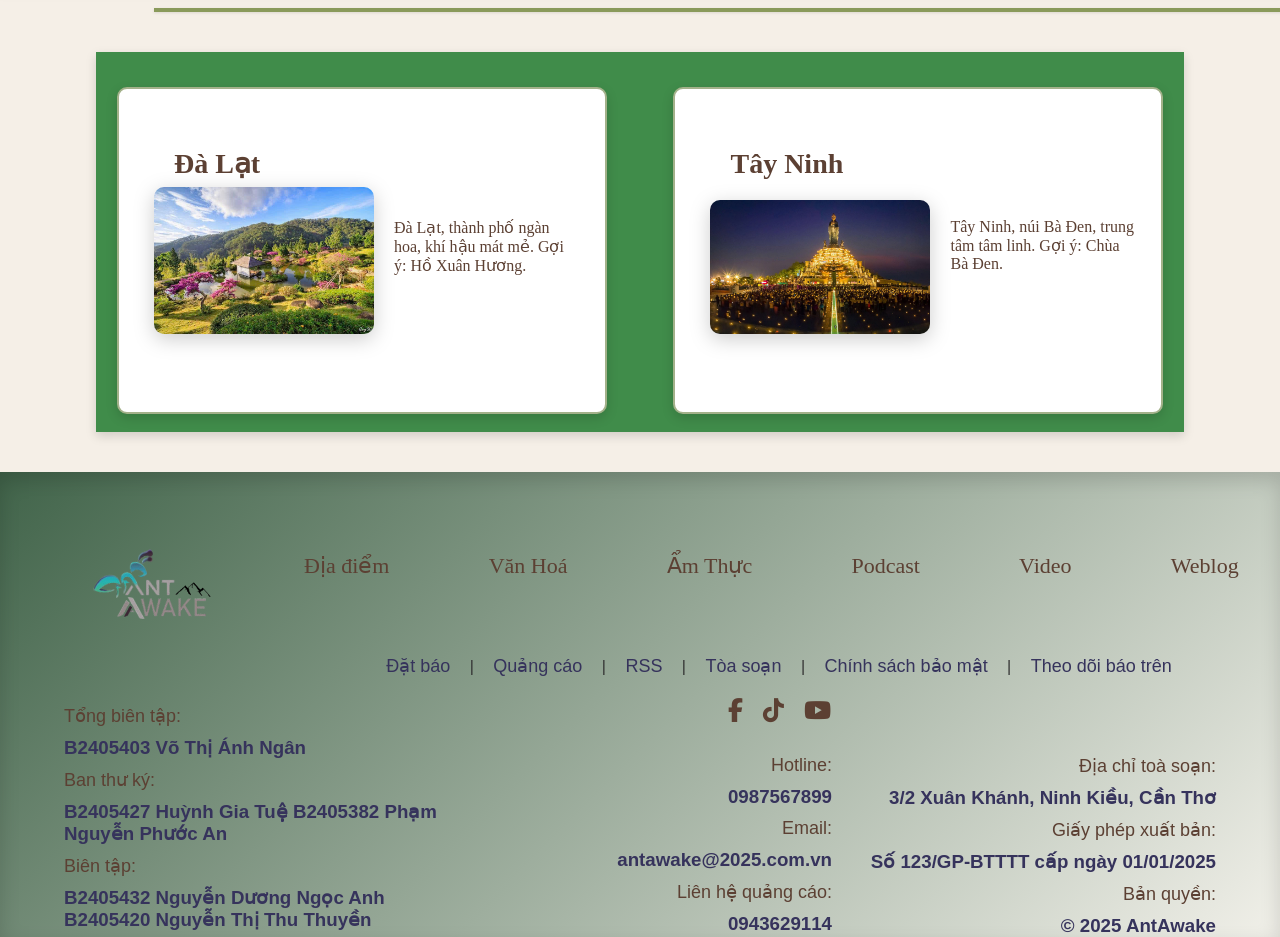
==== commit 7485cc8f: "update" ====
--- a/index.html
+++ b/index.html
@@ -359,37 +359,61 @@
     </div>
 
     <footer>
-      <div class="footer-links">
-        <a href="https://discord.gg/Rf9HCrpZ" class="link">
-          <span class="footer-icon fa-brands fa-discord"></span>
-          <span>Discord</span>
-        </a>
-        <a href="https://www.youtube.com/@ANTAwake" class="link">
-          <span class="footer-icon fa-brands fa-youtube"></span>
-          <span>Youtube</span>
-        </a>
-        <a
-          href="https://www.facebook.com/people/Ant-Awake/61577991787089/?_rdc=1&_rdr"
-          class="link"
-        >
-          <span class="footer-icon fa-brands fa-facebook"></span>
-          <span>Facebook</span>
-        </a>
-      </div>
-
-      <div class="footer-text">
-        <p>Tổng biên tập: B2405403 Võ Thị Ánh Ngân</p>
-        <p>Ban thư ký: B2405427 Huỳnh Gia Tuệ, B2405382 Phạm Nguyễn Phước An</p>
-        <p>
-          Biên tập: B2405432 Nguyễn Dương Ngọc Anh, B2405420 Nguyễn Thị Thu
-          Thuyền
-        </p>
-
-        <p>© 2025 Báo Mới. All rights reserved.</p>
-        <p>0987567899</p>
-        <p>Email: antawake@2025.com.vn</p>
-      </div>
-    </footer>
+  <div class="footer-container">
+    <!-- Centered Logo and Culture Menu -->
+    <div class="footer-logo-nav">
+      <div class="footer-logo">
+        <img src="image/antawake.png" alt="AntAwake Logo">
+      </div>
+      <nav class="footer-nav">
+        <ul class="foot">
+          <li><a href="#Địa Điểm">Địa điểm</a></li>
+          <li><a href="#Văn Hoá">Văn Hoá</a></li>
+          <li><a href="#Ẩm Thực">Ẩm Thực</a></li>
+          <li><a href="#Podcast">Podcast</a></li>
+          <li><a href="#Video">Video</a></li>
+          <li><a href="#Weblog">Weblog</a></li>
+        </ul>
+      </nav>
+    </div>
+    <!-- Centered Links and Social Icons -->
+    <div class="footer-links-social">
+      <div class="links">
+        <a href="#">Đặt báo</a> | 
+        <a href="#">Quảng cáo</a> | 
+        <a href="#">RSS</a> | 
+        <a href="#">Tòa soạn</a> | 
+        <a href="#">Chính sách bảo mật</a> | 
+        <a href="#">Theo dõi báo trên</a>
+      </div>
+      <div class="social">
+        <a href="https://www.facebook.com/people/Ant-Awake/61577991787089/?_rdc=1&_rdr"><i class="fab fa-facebook-f"></i></a>
+        <a href="https://www.tiktok.com/@antawake.com.vn?_t=ZS-8yh89P5XdfF&_r=1"><i class="fab fa-tiktok"></i></a>
+        <a href="https://www.youtube.com/@ANTAwake"><i class="fab fa-youtube"></i></a>
+      </div>
+    </div>
+    <!-- Editorial Left, Certification Middle, Contact Right -->
+    <div class="footer-info">
+      <div class="editorial">
+        <p>Tổng biên tập: </p> <h3>B2405403 Võ Thị Ánh Ngân</h3>
+        <p>Ban thư ký: </p> <h3>B2405427 Huỳnh Gia Tuệ B2405382 Phạm Nguyễn Phước An</h3>
+        <p>Biên tập: </p> <h3>B2405432 Nguyễn Dương Ngọc Anh B2405420 Nguyễn Thị Thu Thuyền</h3>
+      </div>
+      
+      <div class="contact">
+        <p>Hotline: </p> <h3>0987567899</h3>
+        <p>Email: </p> <h3>antawake@2025.com.vn</h3>
+        <p>Liên hệ quảng cáo: </p><h3>0943629114</h3>
+      </div>
+      
+      <div class="contact">
+        <p>Địa chỉ toà soạn: </p><h3>3/2 Xuân Khánh, Ninh Kiều, Cần Thơ</h3> 
+        <p>Giấy phép xuất bản:</p> <h3>Số 123/GP-BTTTT cấp ngày 01/01/2025</h3>
+        <p>Bản quyền:</p> <h3>© 2025 AntAwake</h3>
+      </div>
+    </div>
+  </div>
+</footer>
 
     <script src="Main.js"></script>
   </body>
--- a/style.css
+++ b/style.css
@@ -579,51 +579,217 @@
 
 /* Footer Section */
 footer {
-  padding: 60px 0;
-  background: linear-gradient(1444deg, #41644a, #f1f0e9);
+  padding: 0;
+  background: linear-gradient(135deg, #41644a, #f1f0e9);
   text-align: center;
-  box-shadow: inset 0 8px 20px rgba(0, 0, 0, 0.2);
-}
-
-.footer-links {
-  display: flex;
-  justify-content: center;
+  box-shadow: inset 0 8px 20px rgba(0, 0, 0, 0.15);
+  font-family: Arial, sans-serif;
+  color: #333;
+}
+
+.footer-container {
+  display: flex;
+  flex-direction: column;
+  align-items: center;
+  width: 90%;
+  max-width: 1276px;
+  margin: 0 auto;
+  gap: 0px;
+  padding: 0px;
+}
+
+/* Centered Culture Menu with Logo on Right */
+.footer-logo-nav {
+  display: flex;
+  justify-content: space-between;
+  align-items: center;
+  width: 107%;
+  margin: -12%;
+  gap: 30px;
+}
+
+.footer-logo {
+  text-align: right;
+}
+
+.footer-logo img {
+  height: 326px;
+  width: auto;
+  margin-top: 129px;
+  transition: transform 0.3s ease;
+}
+
+.footer-logo img:hover {
+  transform: scale(1.05);
+}
+
+.footer-nav {
+  text-align: center;
+  flex: 1;
+}
+
+.footer-nav ul {
+  list-style: none;
+  padding: 0;
+  margin: 0;
+  display: flex;
+  justify-content: space-around;
+  gap: 64px;
+  flex-wrap: wrap;  
+}
+
+.footer-nav a {
+  color: #5c4033;
+  text-decoration: none;
+  font-size: 22px;
+  font-weight: 500;
+  transition: color 0.3s ease;
+}
+
+.footer-nav a:hover {
+  color: #f4a261;
+}
+
+/* Centered Links and Social Icons */
+.footer-links-social {
+  display: flex;
+  flex-direction: column;
   align-items: center;
   gap: 20px;
-  margin-bottom: 25px;
-}
-
-.footer-links .link {
-  display: flex;
-}
-
-.footer-icon {
-  font-size: 26px;
-  color: #f5f1e9; /* Cream */
-  line-height: normal;
-  transition: transform 0.3s ease;
-}
-.footer-icon:hover {
-  transform: scale(1.2);
-}
-
-.footer-icon a {
-  color: inherit;
-}
-
-.footer-text {
-  display: flex;
-  justify-content: center;
-  align-items: center;
-  gap: 27px;
-  flex-wrap: wrap;
-  flex-direction: column;
-}
-
-.footer-text p {
-  font-size: 16px;
-  margin: 0;
-  color: #f5f1e9; /* Cream */
+  margin-left: 278px;
+}
+
+.links a {
+  color: #36335c;
+  text-decoration: none;
+  font-size: 18px;
+  margin: 0 15px;
+  transition: color 0.3s ease;
+}
+
+.links a:hover {
+  color: #f4a261;
+}
+
+.social {
+  display: flex;
+  gap: 20px;
+}
+
+.social a {
+  color: #5c4033;
+  font-size: 24px;
+  transition: color 0.3s ease;
+}
+
+.social a:hover {
+  color: #f4a261;
+}
+
+/* Editorial Left, Certification Middle, Contact Right */
+.footer-info {
+  display: flex;
+  justify-content: space-between;
+  align-items: flex-start;
+  width: 100%;
+  max-width: 1400px;
+  margin-top: 20px;
+}
+
+.editorial {
+  text-align: left;
+  flex: 1;
+      margin-top: -50px;
+}
+
+.cert {
+  text-align: center;
+  flex: 1;
+  margin-left: 266px;
+}
+
+.contact {
+  text-align: right;
+  flex: 1;
+}
+
+.contact p,
+.editorial p {
+  margin: 10px 0;
+  font-size: 18px;
+  color: #5c4033;
+  font-weight: 400;
+}
+.contact h3{
+  color: #36335c;
+}
+.editorial h3{
+    color: #36335c;
+}
+
+.cert img {
+  height: 142px;
+  width: auto;
+  transition: transform 0.3s ease;
+}
+
+.cert img:hover {
+  transform: scale(1.05);
+}
+
+/* Responsive Design */
+@media (max-width: 900px) {
+  .footer-logo-nav {
+    flex-direction: column;
+    align-items: center;
+  }
+
+  .footer-logo {
+    text-align: center;
+  }
+
+  .footer-nav ul {
+    flex-direction: column;
+    gap: 20px;
+  }
+
+  .footer-info {
+    flex-direction: column;
+    align-items: center;
+    text-align: center;
+  }
+
+  .editorial,
+  .cert,
+  .contact {
+    text-align: center;
+    flex: none;
+    width: 100%;
+  }
+}
+
+@media (max-width: 600px) {
+  .footer-logo img {
+    height: 80px;
+  }
+
+  .footer-nav a {
+    font-size: 18px;
+  }
+
+  .links a,
+  .contact p,
+  .editorial p {
+    font-size: 14px;
+  }
+
+  .social a {
+    font-size: 20px;
+  }
+
+  .cert img {
+    height: 80px;
+  }
 }
 
 /* Postcard Content */
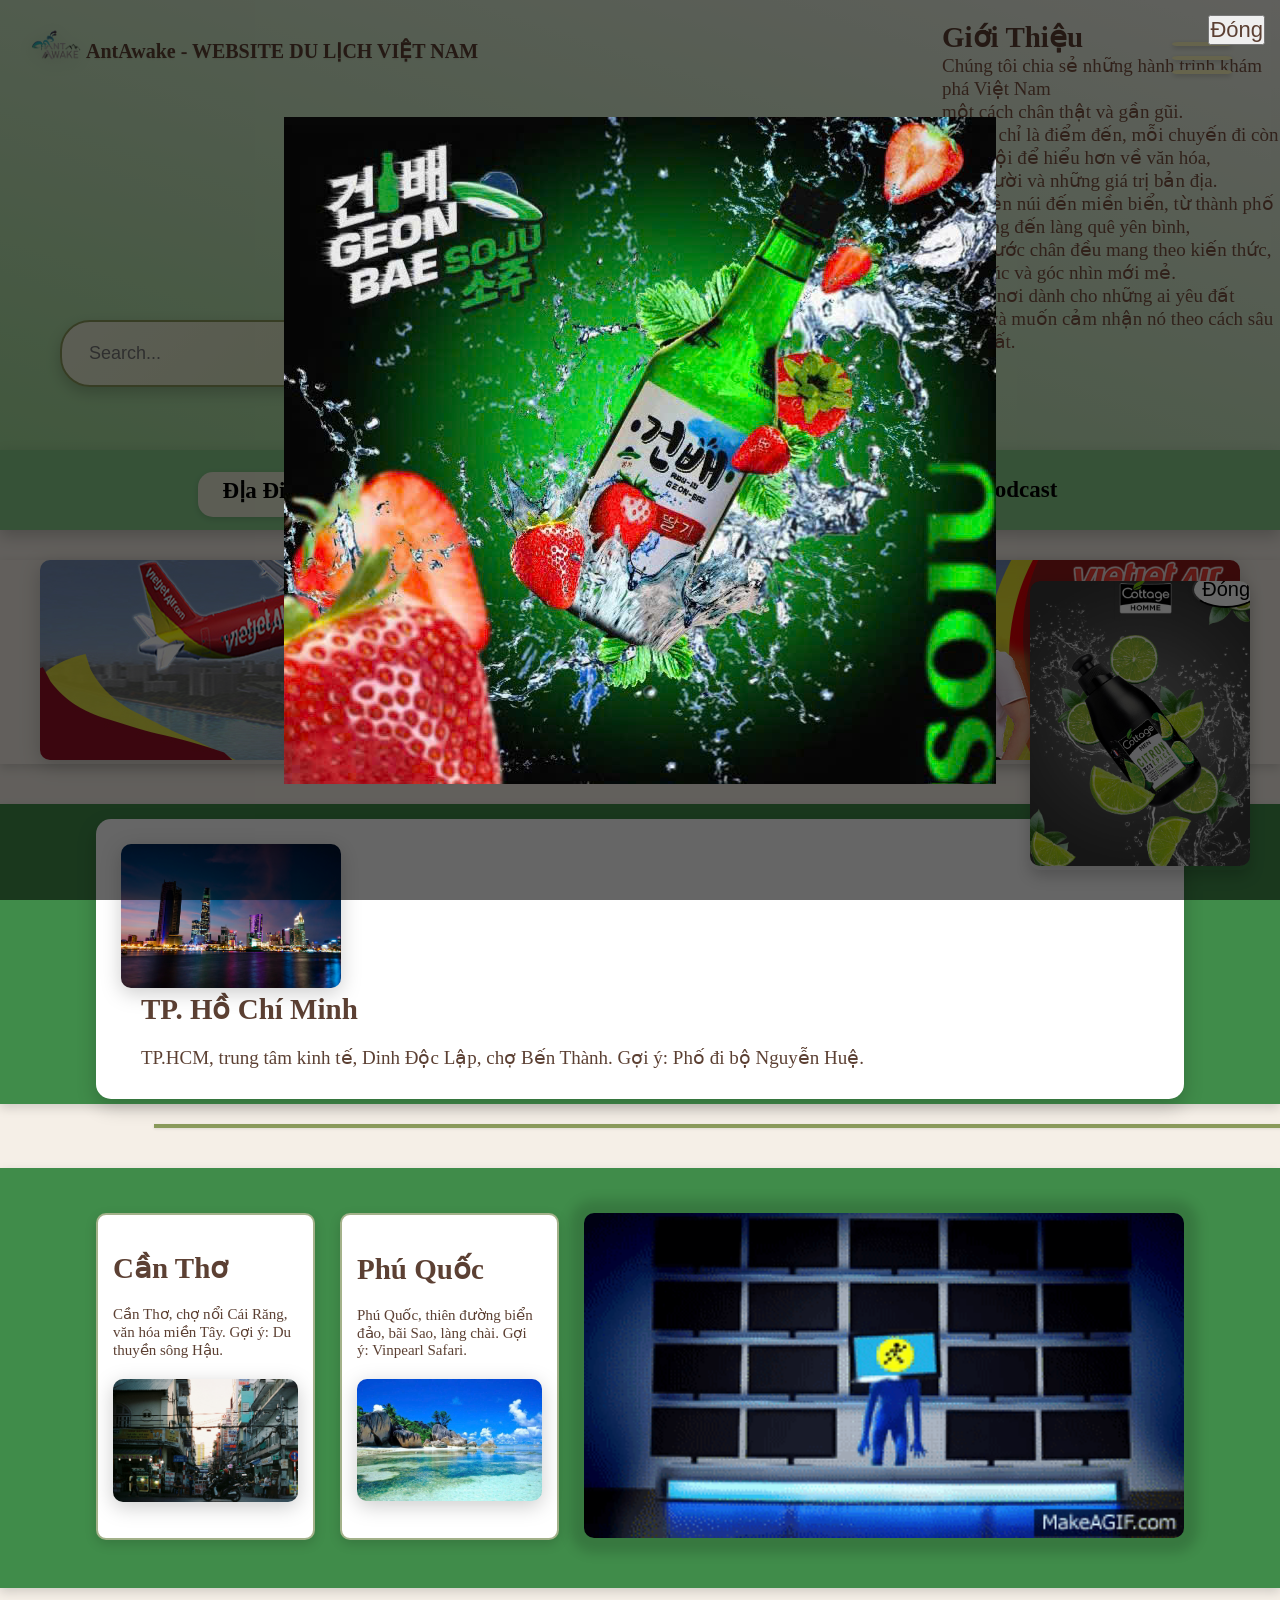
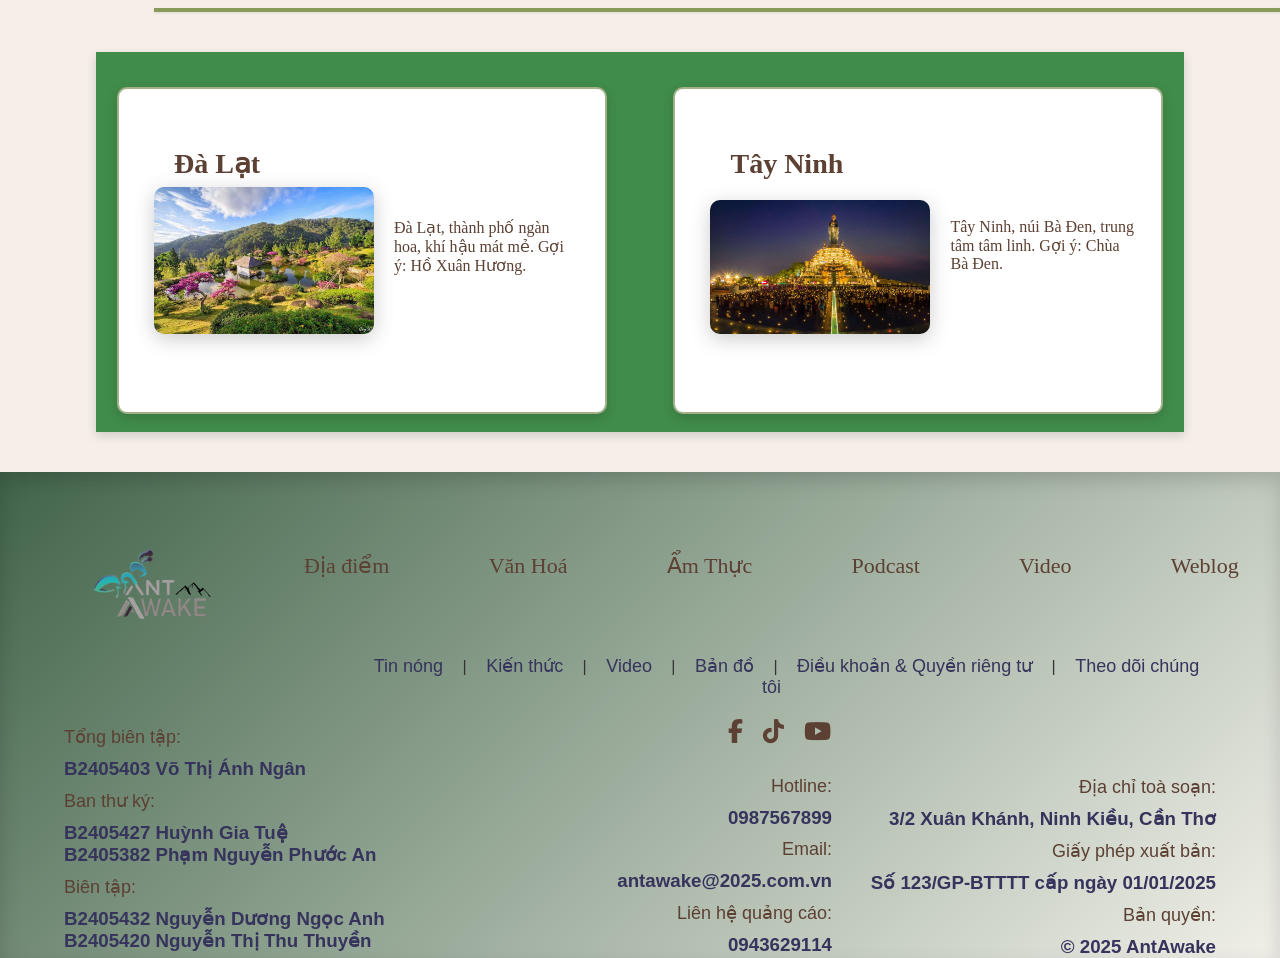
==== commit 78b5f22e: "update" ====
--- a/index.html
+++ b/index.html
@@ -93,7 +93,7 @@
 
     <!-- Nội dung header -->
     <div id="banner-ad" class="banner-ad">
-      <a href="https://your-ad-url.com" target="_blank">
+      <a href="https://www.vietjetair.com/vi?&matchtype=&utm_source=google-vj-vi&utm_medium=cpc&utm_campaign=ada_awo2024_kw_dsa_flynowpaylater&gad_source=1&gad_campaignid=22101382230&gbraid=0AAAAADMIKnp2r96y8oXT-N_P7h1mKWO92&gclid=Cj0KCQjwqebEBhD9ARIsAFZMbfw-eLUzBPystTv9ISN6Nz0PmYkkY_PfKEwbGZecBiDebwLZi38ql3waAnEiEALw_wcB" target="_blank">
         <img src="image/banner_ad.png" alt="Banner Advertisement" />
       </a>
     </div>
@@ -379,12 +379,12 @@
     <!-- Centered Links and Social Icons -->
     <div class="footer-links-social">
       <div class="links">
-        <a href="#">Đặt báo</a> | 
-        <a href="#">Quảng cáo</a> | 
-        <a href="#">RSS</a> | 
-        <a href="#">Tòa soạn</a> | 
-        <a href="#">Chính sách bảo mật</a> | 
-        <a href="#">Theo dõi báo trên</a>
+          <a href="https://www.google.com" target="_blank">Tin nóng</a> |
+          <a href="https://www.wikipedia.org" target="_blank">Kiến thức</a> |
+          <a href="https://www.youtube.com" target="_blank">Video</a> |
+          <a href="https://maps.google.com" target="_blank">Bản đồ</a> |
+          <a href="https://www.privacypolicies.com" target="_blank">Điều khoản & Quyền riêng tư</a> |
+          <a href="https://www.facebook.com/people/Ant-Awake/61577991787089/?_rdc=1&_rdr" target="_blank">Theo dõi chúng tôi</a>
       </div>
       <div class="social">
         <a href="https://www.facebook.com/people/Ant-Awake/61577991787089/?_rdc=1&_rdr"><i class="fab fa-facebook-f"></i></a>
@@ -396,8 +396,8 @@
     <div class="footer-info">
       <div class="editorial">
         <p>Tổng biên tập: </p> <h3>B2405403 Võ Thị Ánh Ngân</h3>
-        <p>Ban thư ký: </p> <h3>B2405427 Huỳnh Gia Tuệ B2405382 Phạm Nguyễn Phước An</h3>
-        <p>Biên tập: </p> <h3>B2405432 Nguyễn Dương Ngọc Anh B2405420 Nguyễn Thị Thu Thuyền</h3>
+        <p>Ban thư ký: </p> <h3>B2405427 Huỳnh Gia Tuệ <br> B2405382 Phạm Nguyễn Phước An</h3>
+        <p>Biên tập: </p> <h3>B2405432 Nguyễn Dương Ngọc Anh <br> B2405420 Nguyễn Thị Thu Thuyền</h3>
       </div>
       
       <div class="contact">
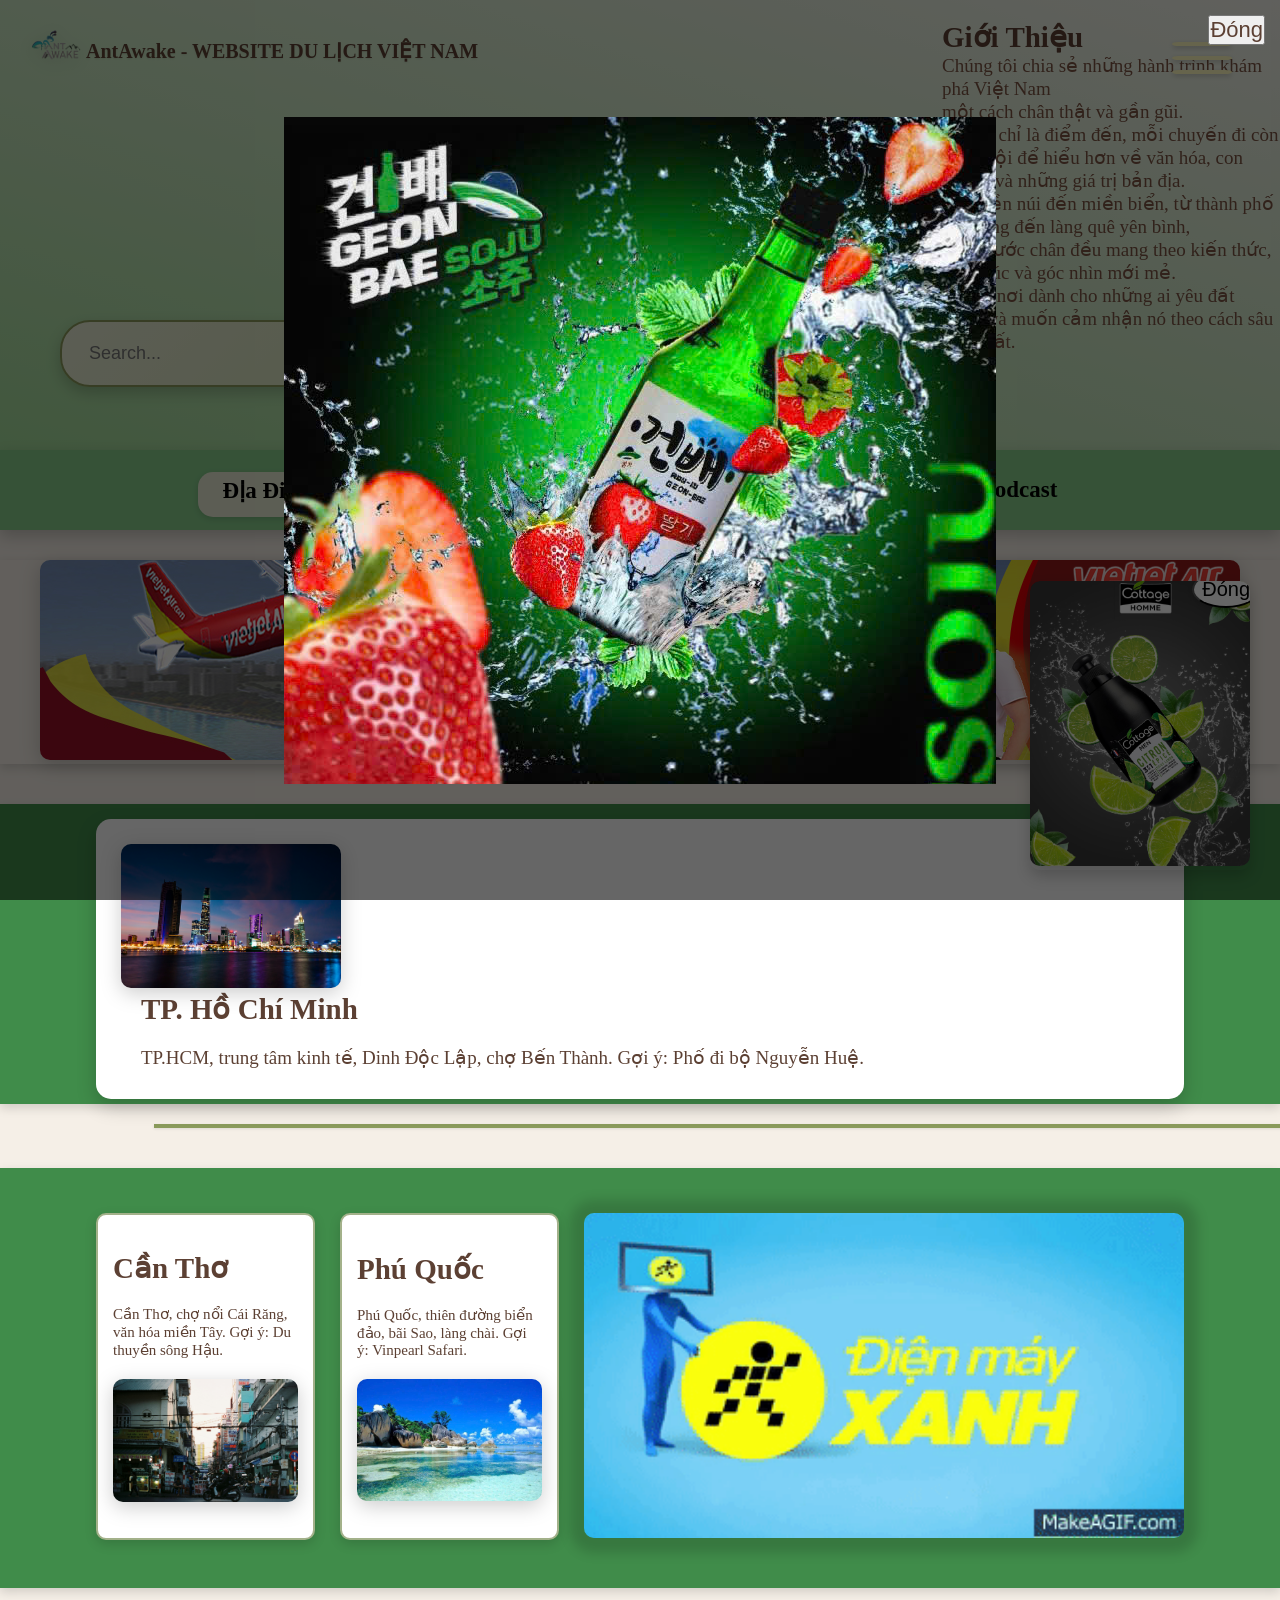
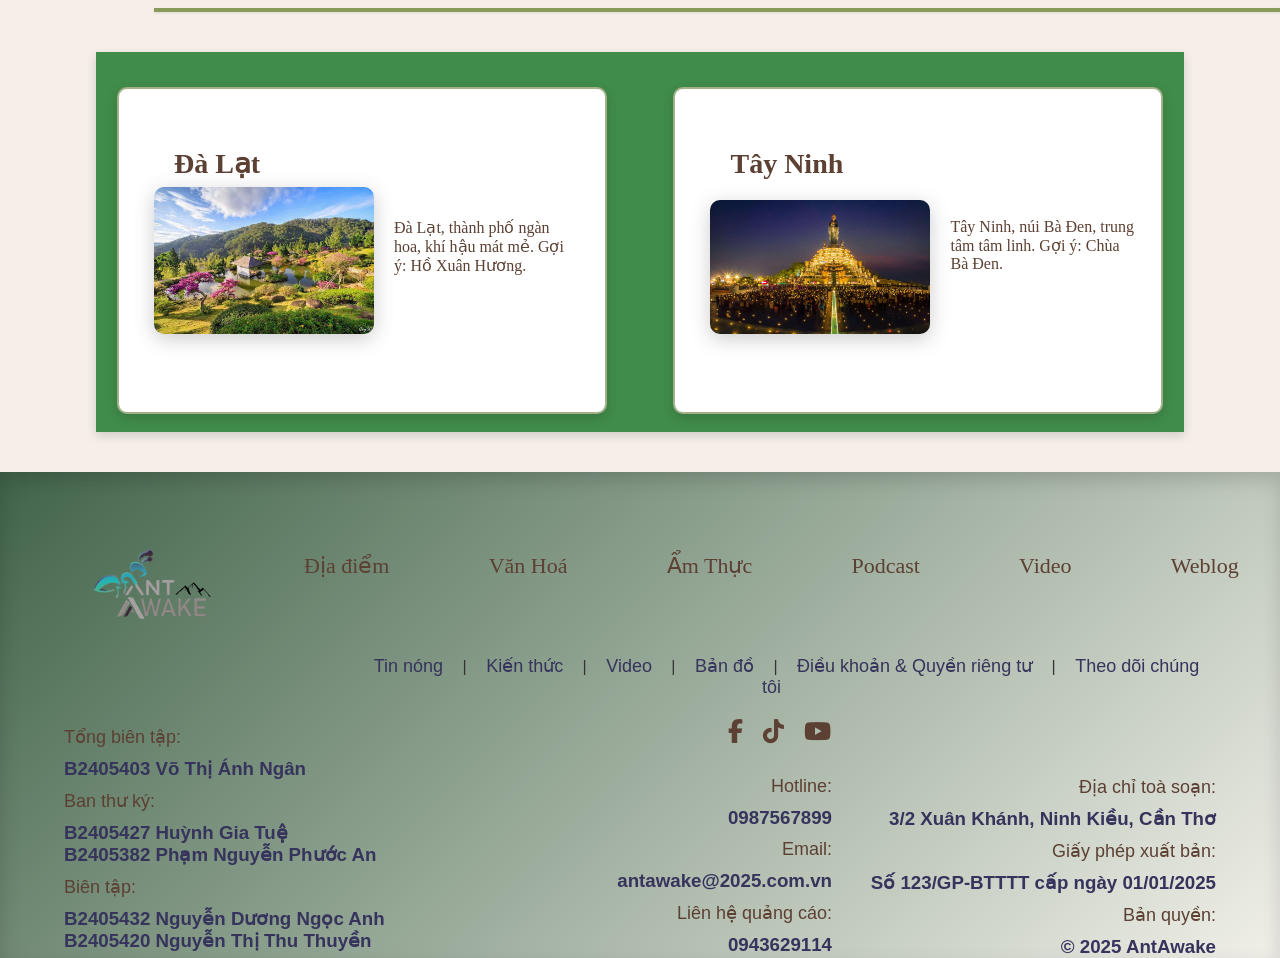
==== commit 64e6afed: "Update index.html" ====
--- a/index.html
+++ b/index.html
@@ -30,9 +30,7 @@
           một cách chân thật và gần gũi.
           <br />
           Không chỉ là điểm đến, mỗi chuyến đi còn là cơ hội để hiểu hơn về văn
-          hóa,
-          <br />
-          con người và những giá trị bản địa.
+          hóa, con người và những giá trị bản địa.
 
           <br />
           Từ miền núi đến miền biển, từ thành phố sôi động đến làng quê yên
